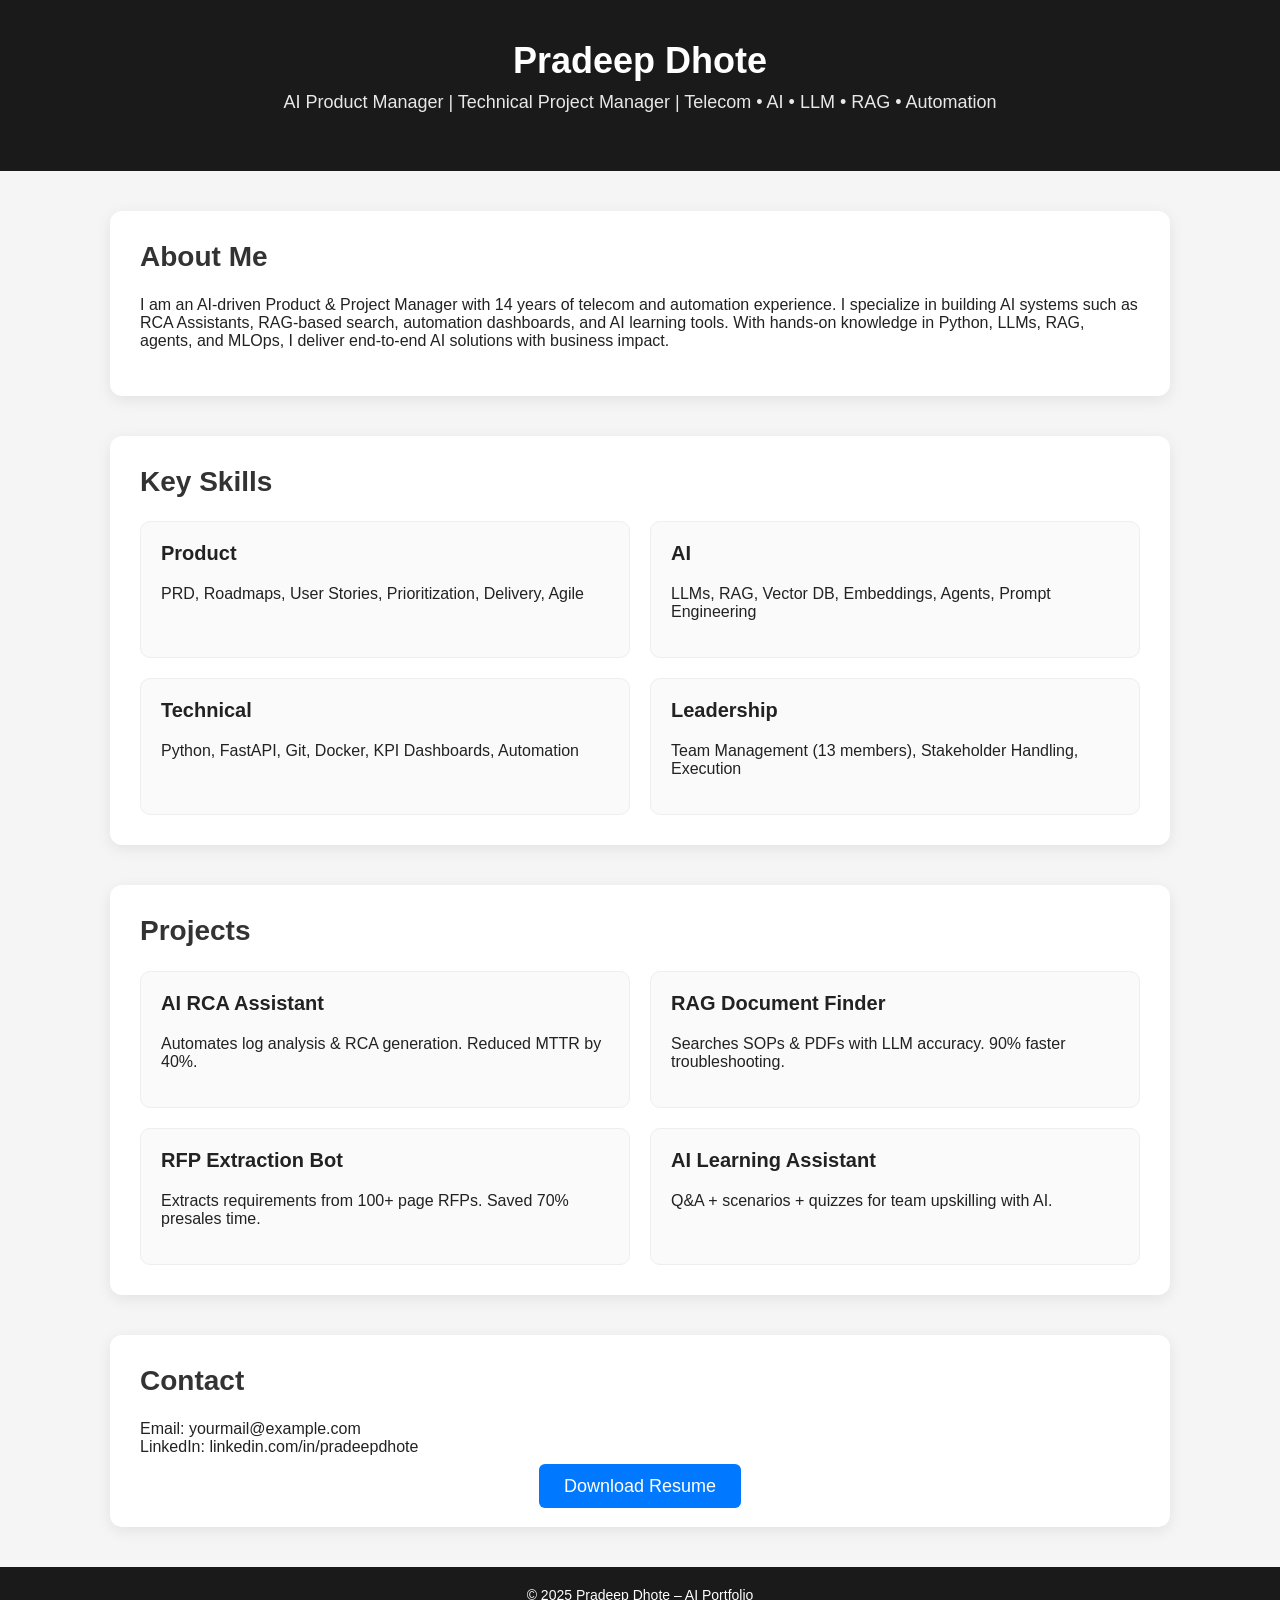
==== index.html @ 265d983c "Rename pradeep_portfolio_site.html to index.html" ====
<!DOCTYPE html>
<html lang="en">
<head>
  <meta charset="UTF-8" />
  <meta name="viewport" content="width=device-width, initial-scale=1.0" />
  <title>Pradeep Dhote – AI Product & Project Manager</title>
  <style>
    body { margin:0; font-family:Arial, sans-serif; background:#f5f5f5; color:#222; }
    header { background:#1a1a1a; color:#fff; padding:40px 20px; text-align:center; }
    header h1 { margin:0; font-size:36px; }
    header p { margin-top:10px; font-size:18px; opacity:0.9; }

    .section { max-width:1000px; margin:40px auto; background:#fff; padding:30px; border-radius:12px; box-shadow:0 4px 15px rgba(0,0,0,0.08); }
    .section h2 { margin-top:0; font-size:28px; color:#333; }

    .skills, .projects { display:grid; grid-template-columns:1fr 1fr; gap:20px; }
    .box { background:#fafafa; padding:20px; border-radius:10px; border:1px solid #eee; }
    .box h3 { margin-top:0; font-size:20px; }

    footer { margin-top:40px; padding:20px; text-align:center; background:#1a1a1a; color:#fff; font-size:14px; }

    .cta { text-align:center; margin-top:20px; }
    .cta a { padding:12px 25px; background:#0078ff; color:#fff; text-decoration:none; border-radius:6px; font-size:18px; }
  </style>
</head>
<body>

<header>
  <h1>Pradeep Dhote</h1>
  <p>AI Product Manager | Technical Project Manager | Telecom • AI • LLM • RAG • Automation</p>
</header>

<section class="section">
  <h2>About Me</h2>
  <p>I am an AI-driven Product & Project Manager with 14 years of telecom and automation experience. I specialize in building AI systems such as RCA Assistants, RAG-based search, automation dashboards, and AI learning tools. With hands-on knowledge in Python, LLMs, RAG, agents, and MLOps, I deliver end-to-end AI solutions with business impact.</p>
</section>

<section class="section">
  <h2>Key Skills</h2>
  <div class="skills">
    <div class="box"><h3>Product</h3><p>PRD, Roadmaps, User Stories, Prioritization, Delivery, Agile</p></div>
    <div class="box"><h3>AI</h3><p>LLMs, RAG, Vector DB, Embeddings, Agents, Prompt Engineering</p></div>
    <div class="box"><h3>Technical</h3><p>Python, FastAPI, Git, Docker, KPI Dashboards, Automation</p></div>
    <div class="box"><h3>Leadership</h3><p>Team Management (13 members), Stakeholder Handling, Execution</p></div>
  </div>
</section>

<section class="section">
  <h2>Projects</h2>
  <div class="projects">
    <div class="box"><h3>AI RCA Assistant</h3><p>Automates log analysis & RCA generation. Reduced MTTR by 40%.</p></div>
    <div class="box"><h3>RAG Document Finder</h3><p>Searches SOPs & PDFs with LLM accuracy. 90% faster troubleshooting.</p></div>
    <div class="box"><h3>RFP Extraction Bot</h3><p>Extracts requirements from 100+ page RFPs. Saved 70% presales time.</p></div>
    <div class="box"><h3>AI Learning Assistant</h3><p>Q&A + scenarios + quizzes for team upskilling with AI.</p></div>
  </div>
</section>

<section class="section">
  <h2>Contact</h2>
  <p>Email: yourmail@example.com<br>LinkedIn: linkedin.com/in/pradeepdhote</p>
  <div class="cta"><a href="#">Download Resume</a></div>
</section>

<footer>
  © 2025 Pradeep Dhote – AI Portfolio
</footer>

</body>
</html>
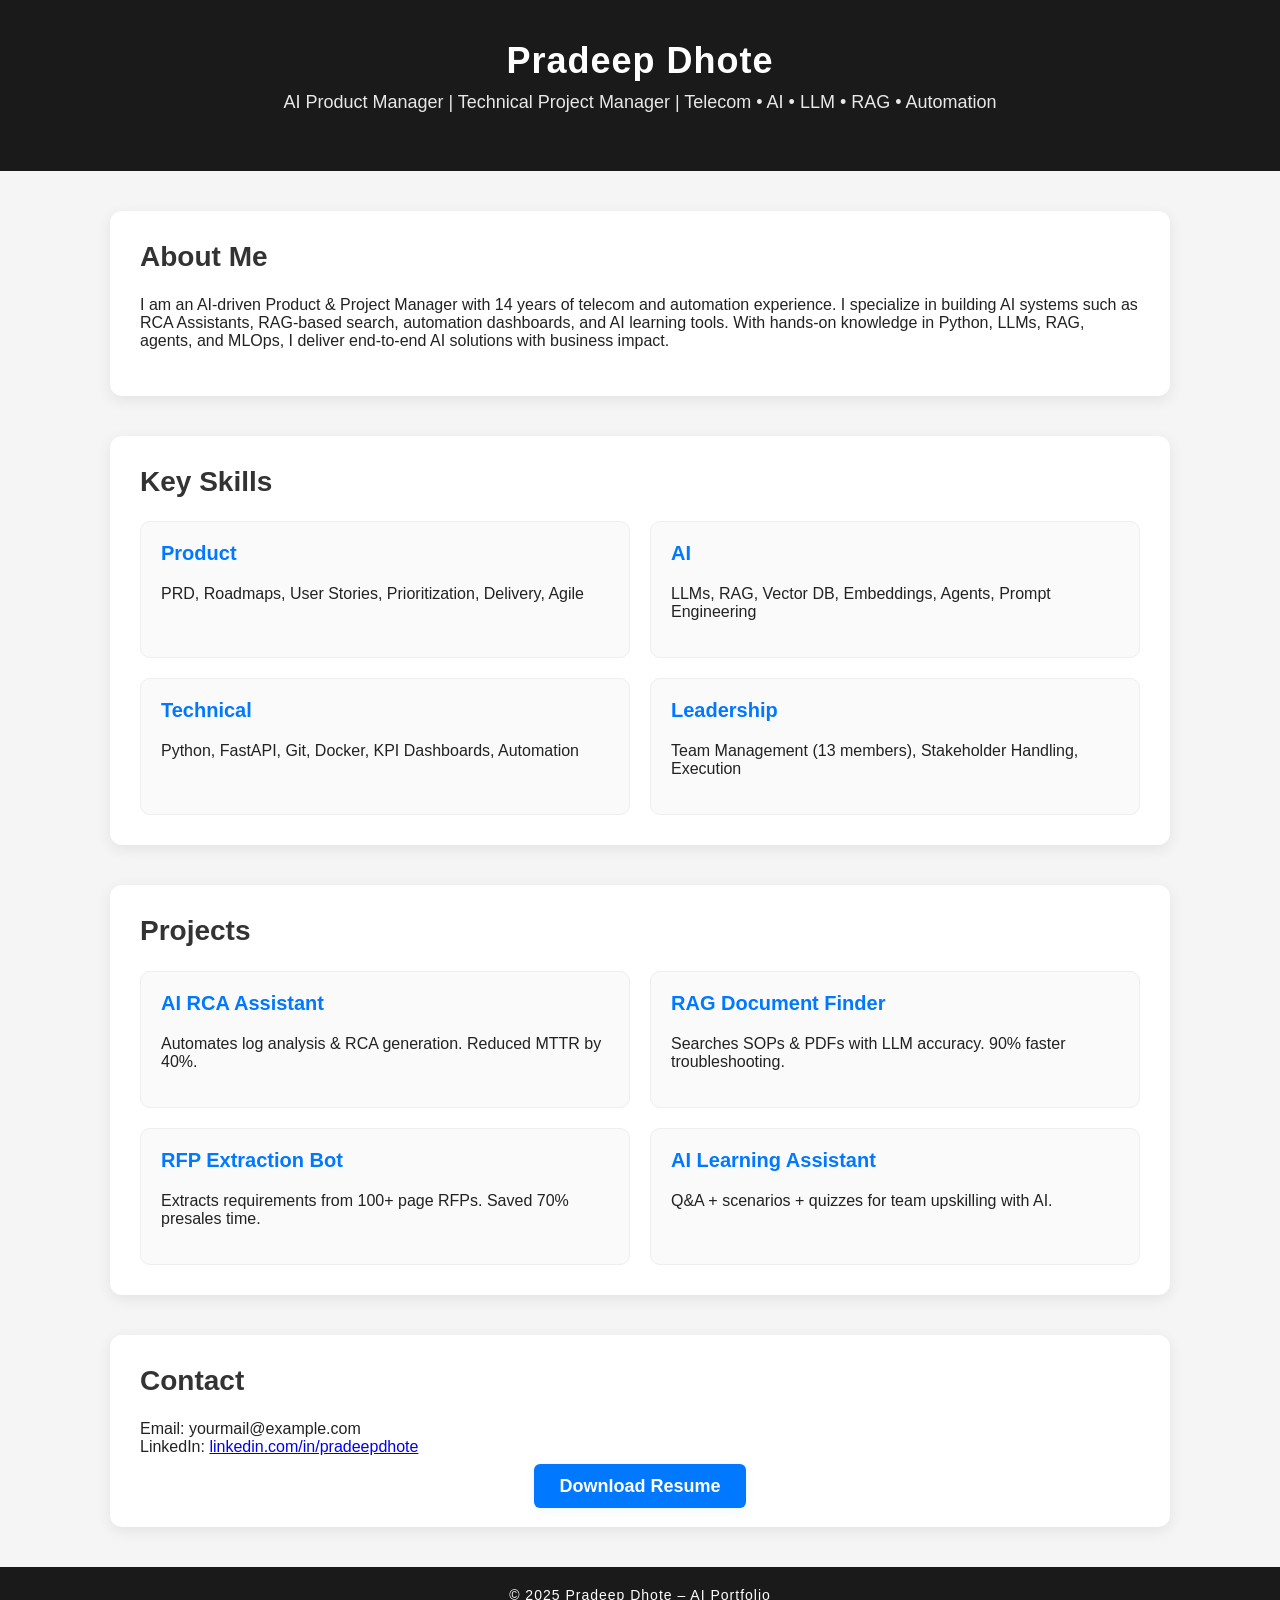
==== commit d796c977: "Add files via upload" ====
--- a/index.html
+++ b/index.html
@@ -4,24 +4,7 @@
   <meta charset="UTF-8" />
   <meta name="viewport" content="width=device-width, initial-scale=1.0" />
   <title>Pradeep Dhote – AI Product & Project Manager</title>
-  <style>
-    body { margin:0; font-family:Arial, sans-serif; background:#f5f5f5; color:#222; }
-    header { background:#1a1a1a; color:#fff; padding:40px 20px; text-align:center; }
-    header h1 { margin:0; font-size:36px; }
-    header p { margin-top:10px; font-size:18px; opacity:0.9; }
-
-    .section { max-width:1000px; margin:40px auto; background:#fff; padding:30px; border-radius:12px; box-shadow:0 4px 15px rgba(0,0,0,0.08); }
-    .section h2 { margin-top:0; font-size:28px; color:#333; }
-
-    .skills, .projects { display:grid; grid-template-columns:1fr 1fr; gap:20px; }
-    .box { background:#fafafa; padding:20px; border-radius:10px; border:1px solid #eee; }
-    .box h3 { margin-top:0; font-size:20px; }
-
-    footer { margin-top:40px; padding:20px; text-align:center; background:#1a1a1a; color:#fff; font-size:14px; }
-
-    .cta { text-align:center; margin-top:20px; }
-    .cta a { padding:12px 25px; background:#0078ff; color:#fff; text-decoration:none; border-radius:6px; font-size:18px; }
-  </style>
+  <link rel="stylesheet" href="style.css">
 </head>
 <body>
 
@@ -57,8 +40,8 @@
 
 <section class="section">
   <h2>Contact</h2>
-  <p>Email: yourmail@example.com<br>LinkedIn: linkedin.com/in/pradeepdhote</p>
-  <div class="cta"><a href="#">Download Resume</a></div>
+  <p>Email: yourmail@example.com<br>LinkedIn: <a href="https://linkedin.com/in/pradeepdhote" target="_blank">linkedin.com/in/pradeepdhote</a></p>
+  <div class="cta"><a href="#" download>Download Resume</a></div>
 </section>
 
 <footer>
@@ -66,4 +49,4 @@
 </footer>
 
 </body>
-</html>
+</html>
--- a/style.css
+++ b/style.css
@@ -0,0 +1,107 @@
+body {
+  margin: 0;
+  font-family: Arial, sans-serif;
+  background: #f5f5f5;
+  color: #222;
+}
+
+header {
+  background: #1a1a1a;
+  color: #fff;
+  padding: 40px 20px;
+  text-align: center;
+}
+
+header h1 {
+  margin: 0;
+  font-size: 36px;
+  letter-spacing: 1px;
+}
+
+header p {
+  margin-top: 10px;
+  font-size: 18px;
+  opacity: 0.9;
+}
+
+.section {
+  max-width: 1000px;
+  margin: 40px auto;
+  background: #fff;
+  padding: 30px;
+  border-radius: 12px;
+  box-shadow: 0 4px 15px rgba(0,0,0,0.08);
+}
+
+.section h2 {
+  margin-top: 0;
+  font-size: 28px;
+  color: #333;
+}
+
+.skills, .projects {
+  display: grid;
+  grid-template-columns: 1fr 1fr;
+  gap: 20px;
+}
+
+.box {
+  background: #fafafa;
+  padding: 20px;
+  border-radius: 10px;
+  border: 1px solid #eee;
+  transition: box-shadow 0.2s;
+}
+
+.box:hover {
+  box-shadow: 0 2px 14px rgba(0,120,255,0.12);
+}
+
+.box h3 {
+  margin-top: 0;
+  font-size: 20px;
+  color: #0078ff;
+}
+
+footer {
+  margin-top: 40px;
+  padding: 20px;
+  text-align: center;
+  background: #1a1a1a;
+  color: #fff;
+  font-size: 14px;
+  letter-spacing: 1px;
+}
+
+.cta {
+  text-align: center;
+  margin-top: 20px;
+}
+
+.cta a {
+  padding: 12px 25px;
+  background: #0078ff;
+  color: #fff;
+  text-decoration: none;
+  border-radius: 6px;
+  font-size: 18px;
+  font-weight: bold;
+  box-shadow: 0 2px 8px rgba(0,120,255,0.08);
+  transition: background 0.2s;
+}
+
+.cta a:hover {
+  background: #005bb5;
+}
+
+@media (max-width: 700px) {
+  .skills, .projects {
+    grid-template-columns: 1fr;
+  }
+  .section {
+    padding: 16px;
+  }
+  header {
+    padding: 24px 10px;
+  }
+}
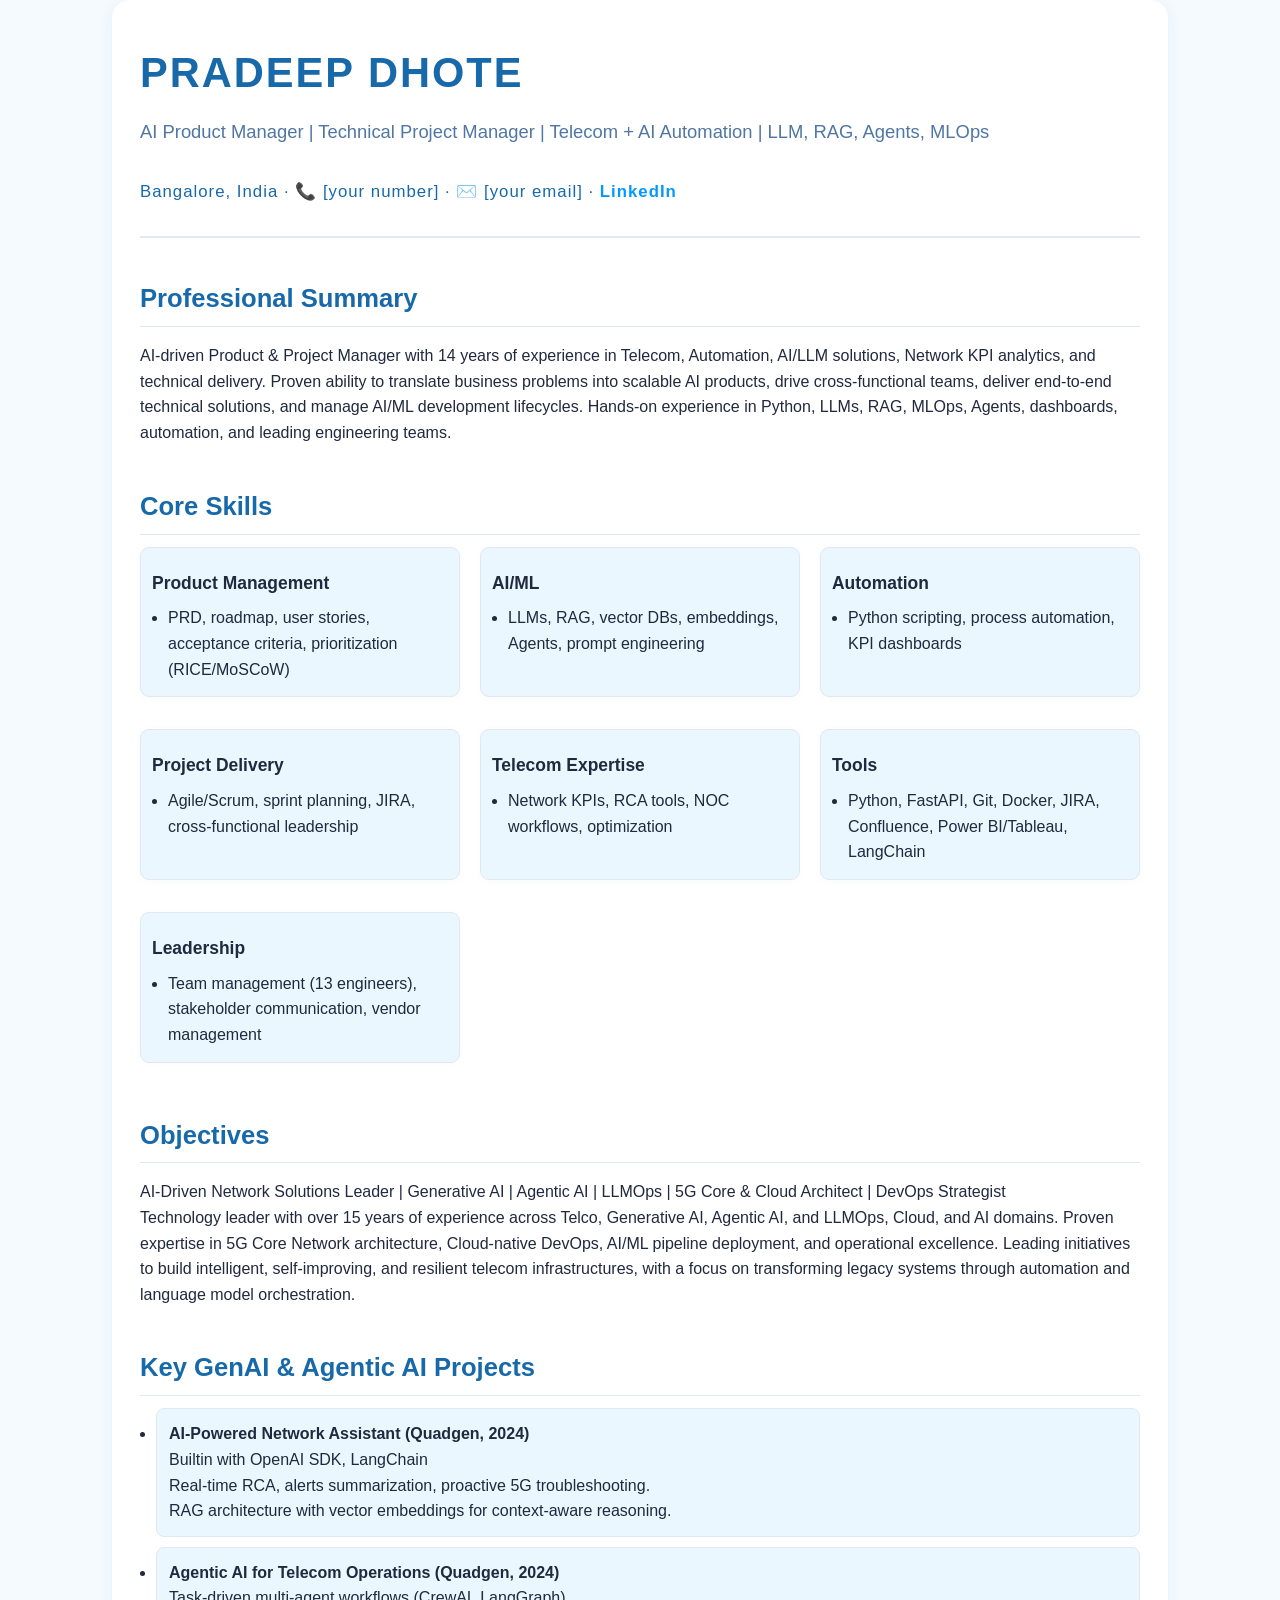
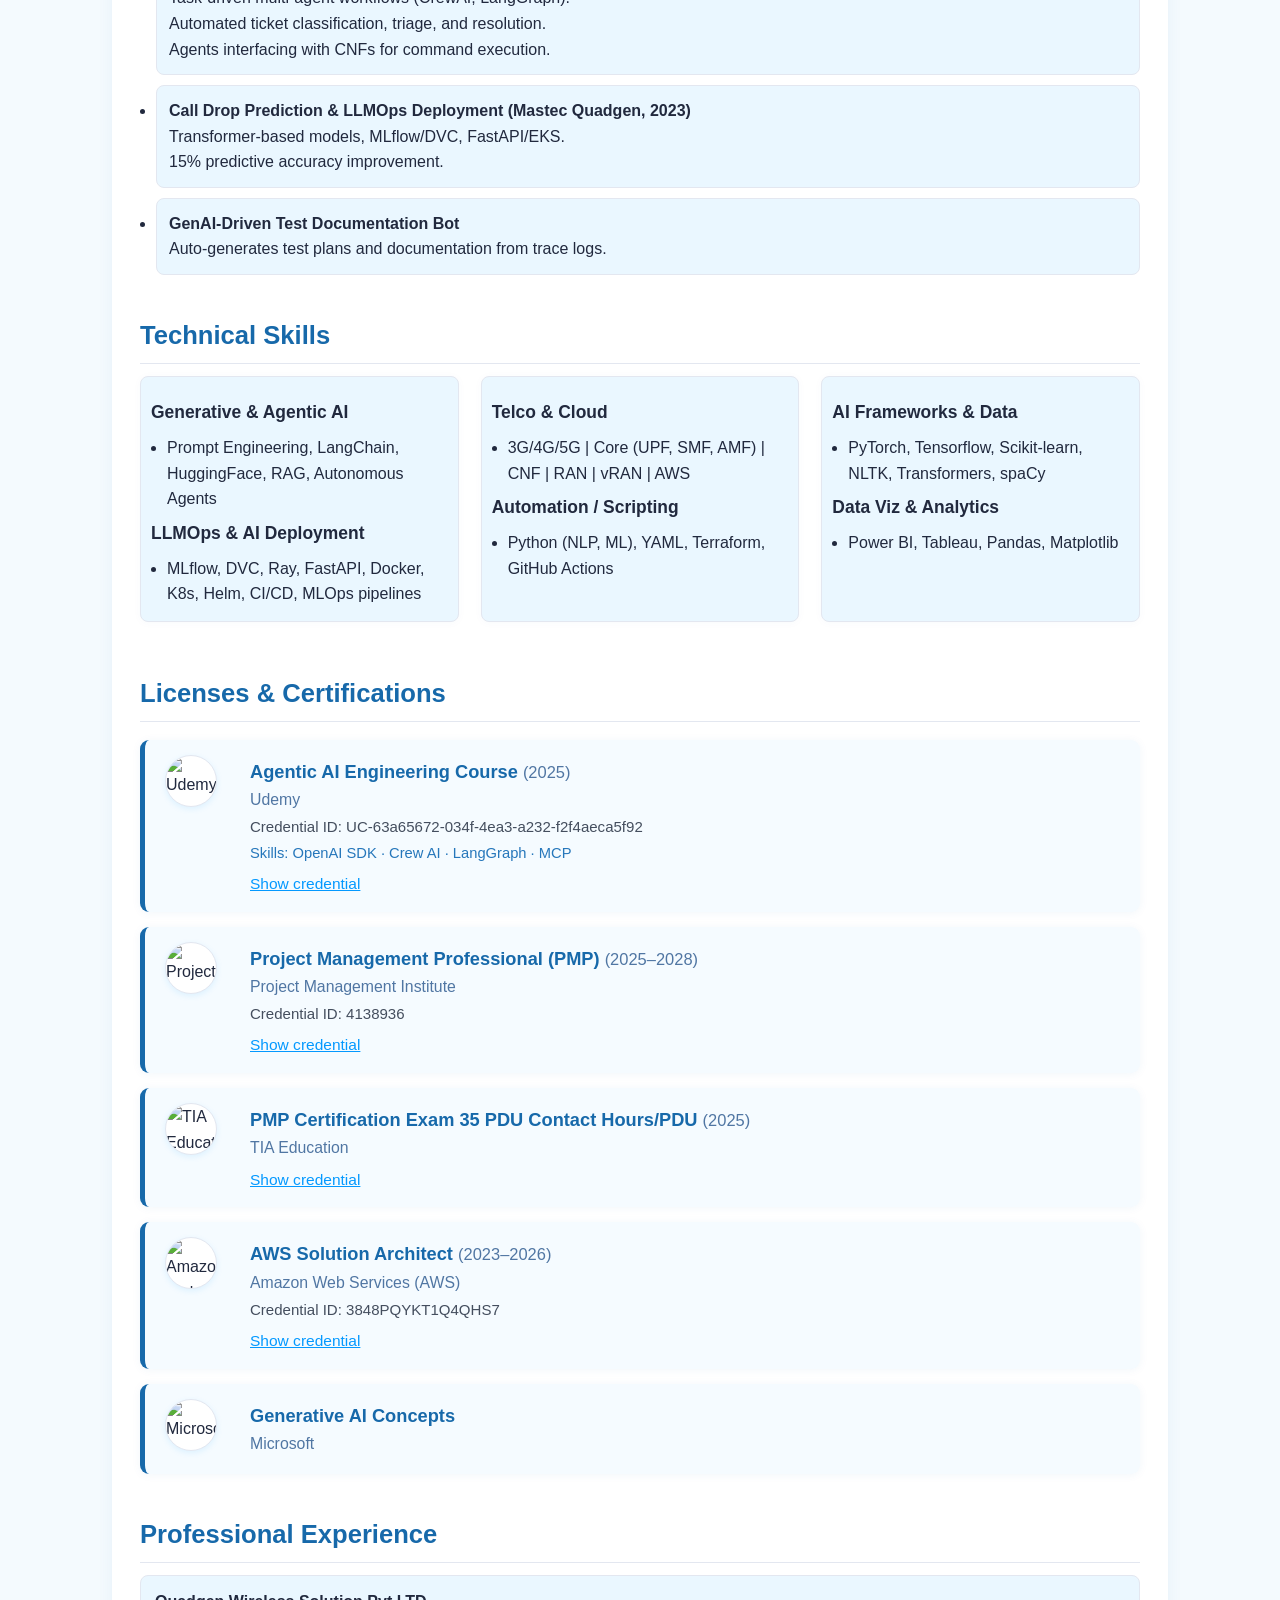
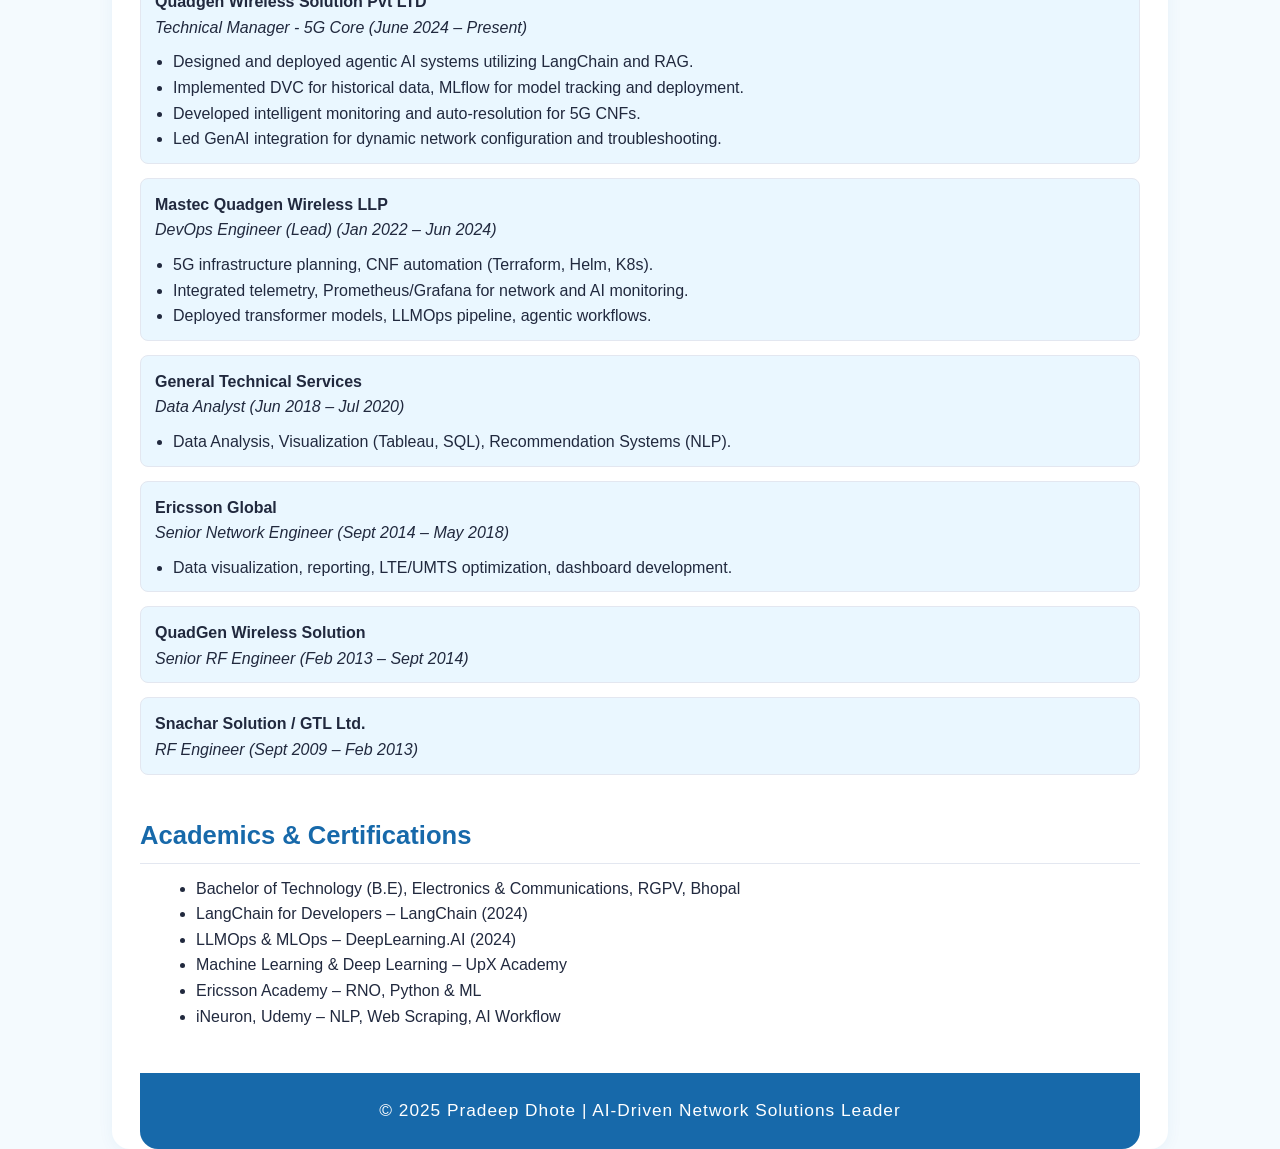
==== commit 7b53c52e: "Add files via upload" ====
--- a/index.html
+++ b/index.html
@@ -7,46 +7,249 @@
   <link rel="stylesheet" href="style.css">
 </head>
 <body>
-
-<header>
-  <h1>Pradeep Dhote</h1>
-  <p>AI Product Manager | Technical Project Manager | Telecom • AI • LLM • RAG • Automation</p>
-</header>
-
-<section class="section">
-  <h2>About Me</h2>
-  <p>I am an AI-driven Product & Project Manager with 14 years of telecom and automation experience. I specialize in building AI systems such as RCA Assistants, RAG-based search, automation dashboards, and AI learning tools. With hands-on knowledge in Python, LLMs, RAG, agents, and MLOps, I deliver end-to-end AI solutions with business impact.</p>
-</section>
-
-<section class="section">
-  <h2>Key Skills</h2>
-  <div class="skills">
-    <div class="box"><h3>Product</h3><p>PRD, Roadmaps, User Stories, Prioritization, Delivery, Agile</p></div>
-    <div class="box"><h3>AI</h3><p>LLMs, RAG, Vector DB, Embeddings, Agents, Prompt Engineering</p></div>
-    <div class="box"><h3>Technical</h3><p>Python, FastAPI, Git, Docker, KPI Dashboards, Automation</p></div>
-    <div class="box"><h3>Leadership</h3><p>Team Management (13 members), Stakeholder Handling, Execution</p></div>
+  <div class="container">
+
+    <header>
+      <div class="profile-row">
+        <div class="profile-info">
+          <h1>PRADEEP DHOTE</h1>
+          <p class="subtitle">AI Product Manager | Technical Project Manager | Telecom + AI Automation | LLM, RAG, Agents, MLOps</p>
+        </div>
+      </div>
+      <div class="contact-bar">
+        Bangalore, India · 📞 <span>[your number]</span> · ✉️ <span>[your email]</span> ·
+        <a href="[your LinkedIn]" target="_blank">LinkedIn</a>
+        <!-- · <a href="[your GitHub]" target="_blank">GitHub</a> -->
+      </div>
+    </header>
+
+    <section>
+      <h2>Professional Summary</h2>
+      <p>
+        AI-driven Product & Project Manager with 14 years of experience in Telecom, Automation, AI/LLM solutions, Network KPI analytics, and technical delivery. Proven ability to translate business problems into scalable AI products, drive cross-functional teams, deliver end-to-end technical solutions, and manage AI/ML development lifecycles. Hands-on experience in Python, LLMs, RAG, MLOps, Agents, dashboards, automation, and leading engineering teams.
+      </p>
+    </section>
+
+    <section>
+      <h2>Core Skills</h2>
+      <div class="skills-grid">
+        <div>
+          <h3>Product Management</h3>
+          <ul><li>PRD, roadmap, user stories, acceptance criteria, prioritization (RICE/MoSCoW)</li></ul>
+        </div>
+        <div>
+          <h3>AI/ML</h3>
+          <ul><li>LLMs, RAG, vector DBs, embeddings, Agents, prompt engineering</li></ul>
+        </div>
+        <div>
+          <h3>Automation</h3>
+          <ul><li>Python scripting, process automation, KPI dashboards</li></ul>
+        </div>
+        <div>
+          <h3>Project Delivery</h3>
+          <ul><li>Agile/Scrum, sprint planning, JIRA, cross-functional leadership</li></ul>
+        </div>
+        <div>
+          <h3>Telecom Expertise</h3>
+          <ul><li>Network KPIs, RCA tools, NOC workflows, optimization</li></ul>
+        </div>
+        <div>
+          <h3>Tools</h3>
+          <ul><li>Python, FastAPI, Git, Docker, JIRA, Confluence, Power BI/Tableau, LangChain</li></ul>
+        </div>
+        <div>
+          <h3>Leadership</h3>
+          <ul><li>Team management (13 engineers), stakeholder communication, vendor management</li></ul>
+        </div>
+      </div>
+    </section>
+
+    <section>
+      <h2>Objectives</h2>
+      <p>
+        AI-Driven Network Solutions Leader | Generative AI | Agentic AI | LLMOps | 5G Core & Cloud Architect | DevOps Strategist<br>
+        Technology leader with over 15 years of experience across Telco, Generative AI, Agentic AI, and LLMOps, Cloud, and AI domains. Proven expertise in 5G Core Network architecture, Cloud-native DevOps, AI/ML pipeline deployment, and operational excellence. Leading initiatives to build intelligent, self-improving, and resilient telecom infrastructures, with a focus on transforming legacy systems through automation and language model orchestration.
+      </p>
+    </section>
+
+    <section>
+      <h2>Key GenAI & Agentic AI Projects</h2>
+      <ul class="projects-list">
+        <li>
+          <strong>AI-Powered Network Assistant (Quadgen, 2024)</strong>
+          <br>Builtin with OpenAI SDK, LangChain
+          <br>Real-time RCA, alerts summarization, proactive 5G troubleshooting.
+          <br>RAG architecture with vector embeddings for context-aware reasoning.
+        </li>
+        <li>
+          <strong>Agentic AI for Telecom Operations (Quadgen, 2024)</strong>
+          <br>Task-driven multi-agent workflows (CrewAI, LangGraph).
+          <br>Automated ticket classification, triage, and resolution.
+          <br>Agents interfacing with CNFs for command execution.
+        </li>
+        <li>
+          <strong>Call Drop Prediction & LLMOps Deployment (Mastec Quadgen, 2023)</strong>
+          <br>Transformer-based models, MLflow/DVC, FastAPI/EKS.
+          <br>15% predictive accuracy improvement.
+        </li>
+        <li>
+          <strong>GenAI-Driven Test Documentation Bot</strong>
+          <br>Auto-generates test plans and documentation from trace logs.
+        </li>
+      </ul>
+    </section>
+    
+    <section>
+      <h2>Technical Skills</h2>
+      <div class="skills-columns">
+        <div>
+          <h3>Generative & Agentic AI</h3>
+          <ul>
+            <li>Prompt Engineering, LangChain, HuggingFace, RAG, Autonomous Agents</li>
+          </ul>
+          <h3>LLMOps & AI Deployment</h3>
+          <ul>
+            <li>MLflow, DVC, Ray, FastAPI, Docker, K8s, Helm, CI/CD, MLOps pipelines</li>
+          </ul>
+        </div>
+        <div>
+          <h3>Telco & Cloud</h3>
+          <ul>
+            <li>3G/4G/5G | Core (UPF, SMF, AMF) | CNF | RAN | vRAN | AWS</li>
+          </ul>
+          <h3>Automation / Scripting</h3>
+          <ul>
+            <li>Python (NLP, ML), YAML, Terraform, GitHub Actions</li>
+          </ul>
+        </div>
+        <div>
+          <h3>AI Frameworks & Data</h3>
+          <ul>
+            <li>PyTorch, Tensorflow, Scikit-learn, NLTK, Transformers, spaCy</li>
+          </ul>
+          <h3>Data Viz & Analytics</h3>
+          <ul>
+            <li>Power BI, Tableau, Pandas, Matplotlib</li>
+          </ul>
+        </div>
+      </div>
+    </section>
+
+    <section>
+      <h2>Licenses & Certifications</h2>
+      <div class="certifications-list">
+        <div class="cert-card">
+          <img src="images/udemy-logo.png" alt="Udemy" class="cert-logo">
+          <div>
+            <div class="cert-title">Agentic AI Engineering Course <span class="cert-year">(2025)</span></div>
+            <div class="cert-org">Udemy</div>
+            <div class="cert-id">Credential ID: UC-63a65672-034f-4ea3-a232-f2f4aeca5f92</div>
+            <div class="cert-skills">Skills: OpenAI SDK · Crew AI · LangGraph · MCP</div>
+            <a href="Agentic%20AI%20Engineering%20Course%20(2025)-certificate.pdf" target="_blank" class="cert-link">Show credential</a>
+          </div>
+        </div>
+        <div class="cert-card">
+          <img src="images/pmi-logo.png" alt="Project Management Institute" class="cert-logo">
+          <div>
+            <div class="cert-title">Project Management Professional (PMP) <span class="cert-year">(2025–2028)</span></div>
+            <div class="cert-org">Project Management Institute</div>
+            <div class="cert-id">Credential ID: 4138936</div>
+            <a href="#" class="cert-link">Show credential</a>
+          </div>
+        </div>
+        <div class="cert-card">
+          <img src="images/tia-logo.png" alt="TIA Education" class="cert-logo">
+          <div>
+            <div class="cert-title">PMP Certification Exam 35 PDU Contact Hours/PDU <span class="cert-year">(2025)</span></div>
+            <div class="cert-org">TIA Education</div>
+            <a href="Pradeep%20Dhote%20PMP%20Certificate.pdf" target="_blank" class="cert-link">Show credential</a>
+          </div>
+        </div>
+        <div class="cert-card">
+          <img src="images/aws-logo.png" alt="Amazon Web Services" class="cert-logo">
+          <div>
+            <div class="cert-title">AWS Solution Architect <span class="cert-year">(2023–2026)</span></div>
+            <div class="cert-org">Amazon Web Services (AWS)</div>
+            <div class="cert-id">Credential ID: 3848PQYKT1Q4QHS7</div>
+            <a href="#" class="cert-link">Show credential</a>
+          </div>
+        </div>
+        <div class="cert-card">
+          <img src="images/microsoft-logo.png" alt="Microsoft" class="cert-logo">
+          <div>
+            <div class="cert-title">Generative AI Concepts</div>
+            <div class="cert-org">Microsoft</div>
+          </div>
+        </div>
+      </div>
+    </section>
+
+    <section>
+      <h2>Professional Experience</h2>
+      <div class="exp-item">
+        <strong>Quadgen Wireless Solution Pvt LTD</strong> <br>
+        <em>Technical Manager - 5G Core (June 2024 – Present)</em>
+        <ul>
+          <li>Designed and deployed agentic AI systems utilizing LangChain and RAG.</li>
+          <li>Implemented DVC for historical data, MLflow for model tracking and deployment.</li>
+          <li>Developed intelligent monitoring and auto-resolution for 5G CNFs.</li>
+          <li>Led GenAI integration for dynamic network configuration and troubleshooting.</li>
+        </ul>
+      </div>
+      <div class="exp-item">
+        <strong>Mastec Quadgen Wireless LLP</strong><br>
+        <em>DevOps Engineer (Lead) (Jan 2022 – Jun 2024)</em>
+        <ul>
+          <li>5G infrastructure planning, CNF automation (Terraform, Helm, K8s).</li>
+          <li>
+            Integrated telemetry, Prometheus/Grafana for network and AI monitoring.
+          </li>
+          <li>
+            Deployed transformer models, LLMOps pipeline, agentic workflows.
+          </li>
+        </ul>
+      </div>
+      <div class="exp-item">
+        <strong>General Technical Services</strong><br>
+        <em>Data Analyst (Jun 2018 – Jul 2020)</em>
+        <ul>
+          <li>Data Analysis, Visualization (Tableau, SQL), Recommendation Systems (NLP).</li>
+        </ul>
+      </div>
+      <div class="exp-item">
+        <strong>Ericsson Global</strong><br>
+        <em>Senior Network Engineer (Sept 2014 – May 2018)</em>
+        <ul>
+          <li>Data visualization, reporting, LTE/UMTS optimization, dashboard development.</li>
+        </ul>
+      </div>
+      <div class="exp-item">
+        <strong>QuadGen Wireless Solution</strong><br>
+        <em>Senior RF Engineer (Feb 2013 – Sept 2014)</em>
+      </div>
+      <div class="exp-item">
+        <strong>Snachar Solution / GTL Ltd.</strong><br>
+        <em>RF Engineer (Sept 2009 – Feb 2013)</em>
+      </div>
+    </section>
+
+    <section>
+      <h2>Academics & Certifications</h2>
+      <ul>
+        <li>Bachelor of Technology (B.E), Electronics & Communications, RGPV, Bhopal</li>
+        <li>LangChain for Developers – LangChain (2024)</li>
+        <li>LLMOps & MLOps – DeepLearning.AI (2024)</li>
+        <li>Machine Learning & Deep Learning – UpX Academy</li>
+        <li>Ericsson Academy – RNO, Python & ML</li>
+        <li>iNeuron, Udemy – NLP, Web Scraping, AI Workflow</li>
+      </ul>
+    </section>
+
+    <footer>
+      <div class="footer-wrap">
+        <span>© 2025 Pradeep Dhote | AI-Driven Network Solutions Leader</span>
+      </div>
+    </footer>
   </div>
-</section>
-
-<section class="section">
-  <h2>Projects</h2>
-  <div class="projects">
-    <div class="box"><h3>AI RCA Assistant</h3><p>Automates log analysis & RCA generation. Reduced MTTR by 40%.</p></div>
-    <div class="box"><h3>RAG Document Finder</h3><p>Searches SOPs & PDFs with LLM accuracy. 90% faster troubleshooting.</p></div>
-    <div class="box"><h3>RFP Extraction Bot</h3><p>Extracts requirements from 100+ page RFPs. Saved 70% presales time.</p></div>
-    <div class="box"><h3>AI Learning Assistant</h3><p>Q&A + scenarios + quizzes for team upskilling with AI.</p></div>
-  </div>
-</section>
-
-<section class="section">
-  <h2>Contact</h2>
-  <p>Email: yourmail@example.com<br>LinkedIn: <a href="https://linkedin.com/in/pradeepdhote" target="_blank">linkedin.com/in/pradeepdhote</a></p>
-  <div class="cta"><a href="#" download>Download Resume</a></div>
-</section>
-
-<footer>
-  © 2025 Pradeep Dhote – AI Portfolio
-</footer>
-
 </body>
 </html>
--- a/style.css
+++ b/style.css
@@ -1,107 +1,272 @@
+:root {
+  --primary: #1769aa;
+  --accent: #0499ff;
+  --background: #f4fafe;
+  --surface: #fff;
+  --text-main: #21293e;
+  --text-light: #5076a3;
+  --chip-bg: #eaf7ff;
+  --border: #e3e7f0;
+}
+
 body {
   margin: 0;
-  font-family: Arial, sans-serif;
-  background: #f5f5f5;
-  color: #222;
+  font-family: 'Segoe UI', 'Arial', sans-serif;
+  background: var(--background);
+  color: var(--text-main);
+  line-height: 1.6;
+}
+
+.container {
+  max-width: 1000px;
+  margin: 0 auto;
+  background: var(--surface);
+  padding: 40px 28px 0 28px;
+  box-shadow: 0 2px 16px rgba(23,105,170,0.06);
+  border-radius: 18px;
 }
 
 header {
-  background: #1a1a1a;
+  border-bottom: 2px solid var(--border);
+  margin-bottom: 32px;
+  padding-bottom: 30px;
+}
+
+.profile-row {
+  display: flex;
+  align-items: center;
+  justify-content: space-between;
+}
+
+.profile-info h1 {
+  font-size: 2.6rem;
+  margin: 0;
+  color: var(--primary);
+  letter-spacing: 2px;
+}
+
+.subtitle {
+  font-size: 1.15rem;
+  color: var(--text-light);
+  font-weight: 500;
+  margin-top: 10px;
+}
+
+.profile-img {
+  border-radius: 50%;
+  width: 110px;
+  height: 110px;
+  border: 4px solid var(--accent);
+  object-fit: cover;
+  margin-left: 22px;
+  box-shadow: 0 2px 8px rgba(4,153,255,0.05);
+}
+
+.contact-bar {
+  font-size: 1.05rem;
+  margin-top: 15px;
+  color: var(--primary);
+  letter-spacing: 1px;
+}
+.contact-bar a {
+  color: var(--accent);
+  text-decoration: none;
+  font-weight: 600;
+}
+.contact-bar a:hover {
+  text-decoration: underline;
+}
+
+h2 {
+  font-size: 1.6rem;
+  color: var(--primary);
+  margin: 40px 0 12px 0;
+  padding-bottom: 7px;
+  border-bottom: 1px solid var(--border);
+  font-weight: 700;
+}
+
+h3 {
+  font-size: 1.09rem;
+  color: var(--text-main);
+  margin: 8px 0;
+  font-weight: 600;
+}
+
+.skills-grid {
+  display: grid;
+  grid-template-columns: 1fr 1fr 1fr;
+  gap: 20px;
+}
+.skills-grid div {
+  background: var(--chip-bg);
+  padding: 14px 11px;
+  border-radius: 9px;
+  margin-bottom: 12px;
+  box-shadow: 0 1px 8px rgba(23,105,170,0.03);
+  border: 1px solid var(--border);
+}
+.skills-grid ul {
+  margin: 7px 0 0 16px;
+  padding: 0;
+}
+
+.skills-columns {
+  display: flex;
+  gap: 22px;
+  flex-wrap: wrap;
+}
+.skills-columns div {
+  flex: 1 1 260px;
+  min-width: 220px;
+  background: var(--chip-bg);
+  border-radius: 8px;
+  padding: 14px 10px;
+  margin-bottom: 11px;
+  box-shadow: 0 1px 8px rgba(23,105,170,0.03);
+  border: 1px solid var(--border);
+}
+.skills-columns ul {
+  margin: 6px 0 0 16px;
+  padding: 0;
+}
+
+.projects-list {
+  margin: 11px 0 0 0;
+  padding-left: 16px;
+}
+.projects-list li {
+  background: var(--chip-bg);
+  border-radius: 8px;
+  padding: 12px;
+  margin-bottom: 10px;
+  border: 1px solid var(--border);
+}
+
+.certifications-list {
+  display: flex;
+  flex-direction: column;
+  gap: 15px;
+  margin: 18px 0 0 0;
+}
+.cert-card {
+  display: flex;
+  align-items: flex-start;
+  background: #f5fbff;
+  border-left: 5px solid var(--primary);
+  border-radius: 9px;
+  padding: 15px 20px;
+  box-shadow: 0 1px 10px rgba(23,105,170,0.06);
+  gap: 18px;
+}
+.cert-logo {
+  width: 50px;
+  height: 50px;
+  object-fit: contain;
+  border-radius: 50%;
+  background: #fff;
+  border: 1px solid #e3e7f0;
+  margin-right: 15px;
+  box-shadow: 0 2px 6px rgba(4,153,255,0.10);
+}
+.cert-title {
+  font-weight: 600;
+  color: #1769aa;
+  font-size: 1.14rem;
+  margin: 2px 0 1px 0;
+}
+.cert-year {
+  font-weight: 400;
+  color: #5076a3;
+  font-size: 1.03rem;
+}
+.cert-org {
+  color: #5076a3;
+  font-size: 0.99rem;
+  margin-bottom: 3px;
+}
+.cert-id {
+  font-size: 0.94rem;
+  color: #444e5e;
+  margin-bottom: 3px;
+}
+.cert-skills {
+  font-size: 0.92rem;
+  color: #2677bb;
+  margin-bottom: 2px;
+}
+.cert-link {
+  font-size: 0.97rem;
+  color: #0499ff;
+  text-decoration: underline;
+  font-weight: 500;
+  margin-top: 4px;
+  display: inline-block;
+}
+.cert-link:hover {
+  color: #1769aa;
+}
+@media (max-width: 900px) {
+  .container {
+    padding: 16px 5px 0 5px;
+  }
+  .skills-grid {
+    grid-template-columns: 1fr 1fr;
+  }
+  .skills-columns {
+    flex-direction: column;
+  }
+}
+@media (max-width: 600px) {
+  .profile-row {
+    flex-direction: column;
+    align-items: flex-start;
+    gap: 18px;
+  }
+  .skills-grid {
+    grid-template-columns: 1fr;
+  }
+  .container {
+    padding: 2px 0 0 0;
+  }
+  .cert-card {
+    flex-direction: column;
+    align-items: start;
+    gap: 8px;
+    padding: 13px 7px;
+  }
+  .cert-logo {
+    margin-bottom: 6px;
+  }
+  footer {
+    font-size: 0.98rem;
+    padding: 17px;
+  }
+}
+
+.exp-item {
+  background: var(--chip-bg);
+  border-radius: 8px;
+  padding: 13px 14px 11px 14px;
+  margin-bottom: 14px;
+  border: 1px solid var(--border);
+}
+.exp-item ul {
+  margin: 9px 0 0 18px;
+  padding: 0;
+}
+
+ul {
+  margin: 8px 0 0 16px;
+}
+
+footer {
+  text-align: center;
+  margin-top: 44px;
+  background: var(--primary);
   color: #fff;
-  padding: 40px 20px;
-  text-align: center;
-}
-
-header h1 {
-  margin: 0;
-  font-size: 36px;
+  padding: 24px;
+  border-radius: 0 0 18px 18px;
+  font-size: 1.08rem;
   letter-spacing: 1px;
-}
-
-header p {
-  margin-top: 10px;
-  font-size: 18px;
-  opacity: 0.9;
-}
-
-.section {
-  max-width: 1000px;
-  margin: 40px auto;
-  background: #fff;
-  padding: 30px;
-  border-radius: 12px;
-  box-shadow: 0 4px 15px rgba(0,0,0,0.08);
-}
-
-.section h2 {
-  margin-top: 0;
-  font-size: 28px;
-  color: #333;
-}
-
-.skills, .projects {
-  display: grid;
-  grid-template-columns: 1fr 1fr;
-  gap: 20px;
-}
-
-.box {
-  background: #fafafa;
-  padding: 20px;
-  border-radius: 10px;
-  border: 1px solid #eee;
-  transition: box-shadow 0.2s;
-}
-
-.box:hover {
-  box-shadow: 0 2px 14px rgba(0,120,255,0.12);
-}
-
-.box h3 {
-  margin-top: 0;
-  font-size: 20px;
-  color: #0078ff;
-}
-
-footer {
-  margin-top: 40px;
-  padding: 20px;
-  text-align: center;
-  background: #1a1a1a;
-  color: #fff;
-  font-size: 14px;
-  letter-spacing: 1px;
-}
-
-.cta {
-  text-align: center;
-  margin-top: 20px;
-}
-
-.cta a {
-  padding: 12px 25px;
-  background: #0078ff;
-  color: #fff;
-  text-decoration: none;
-  border-radius: 6px;
-  font-size: 18px;
-  font-weight: bold;
-  box-shadow: 0 2px 8px rgba(0,120,255,0.08);
-  transition: background 0.2s;
-}
-
-.cta a:hover {
-  background: #005bb5;
-}
-
-@media (max-width: 700px) {
-  .skills, .projects {
-    grid-template-columns: 1fr;
-  }
-  .section {
-    padding: 16px;
-  }
-  header {
-    padding: 24px 10px;
-  }
 }
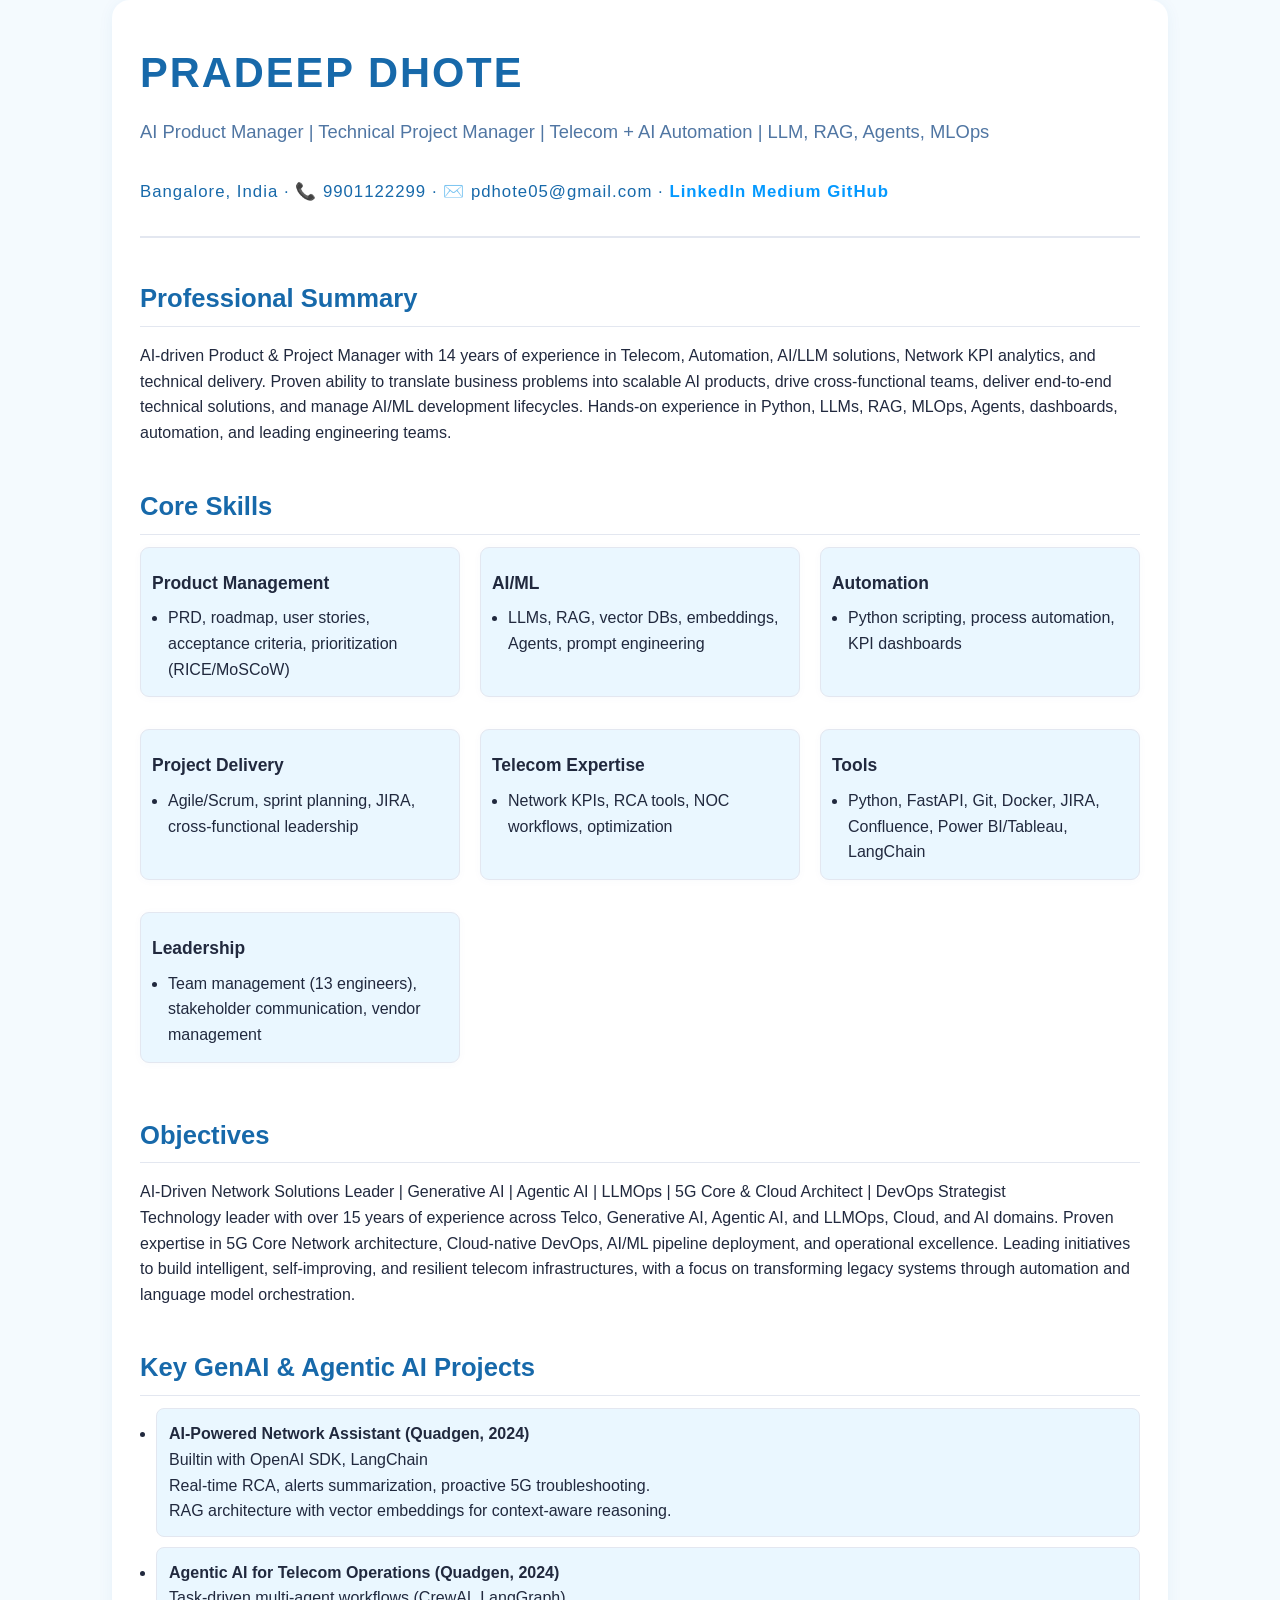
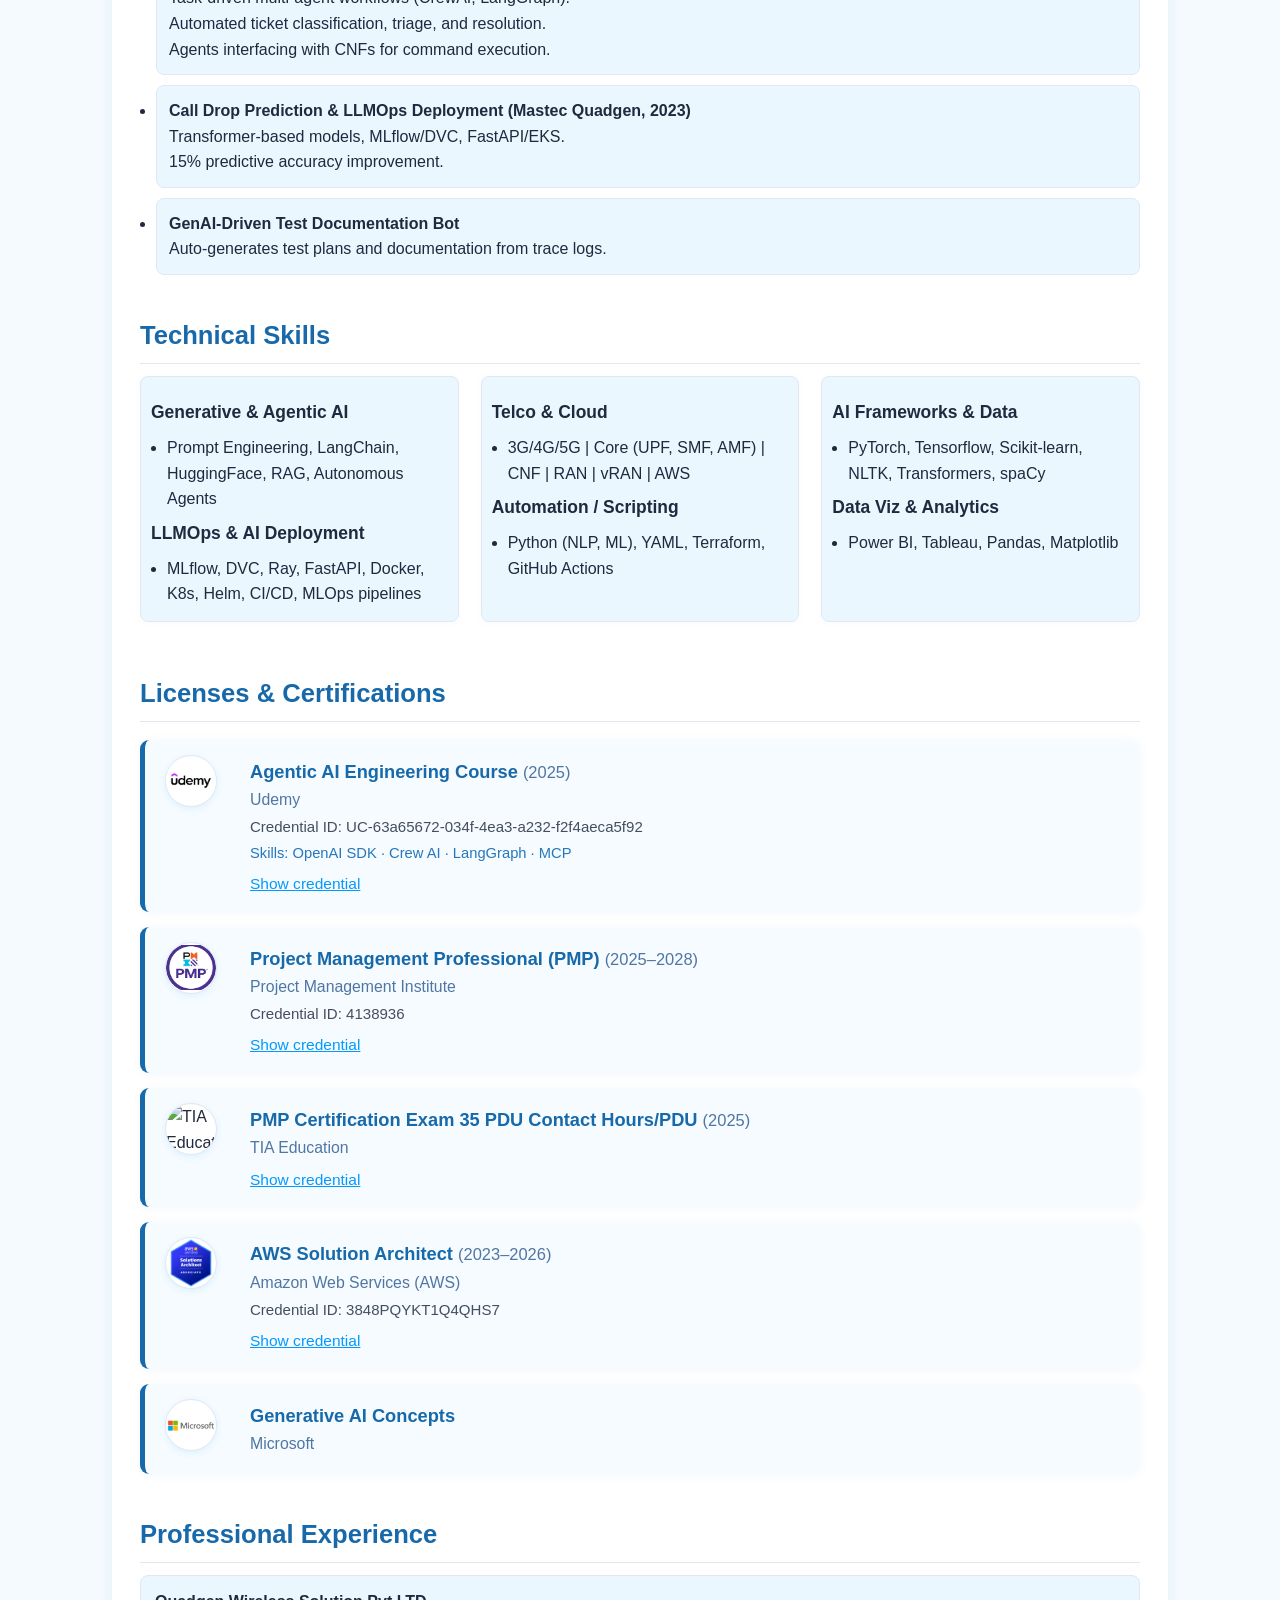
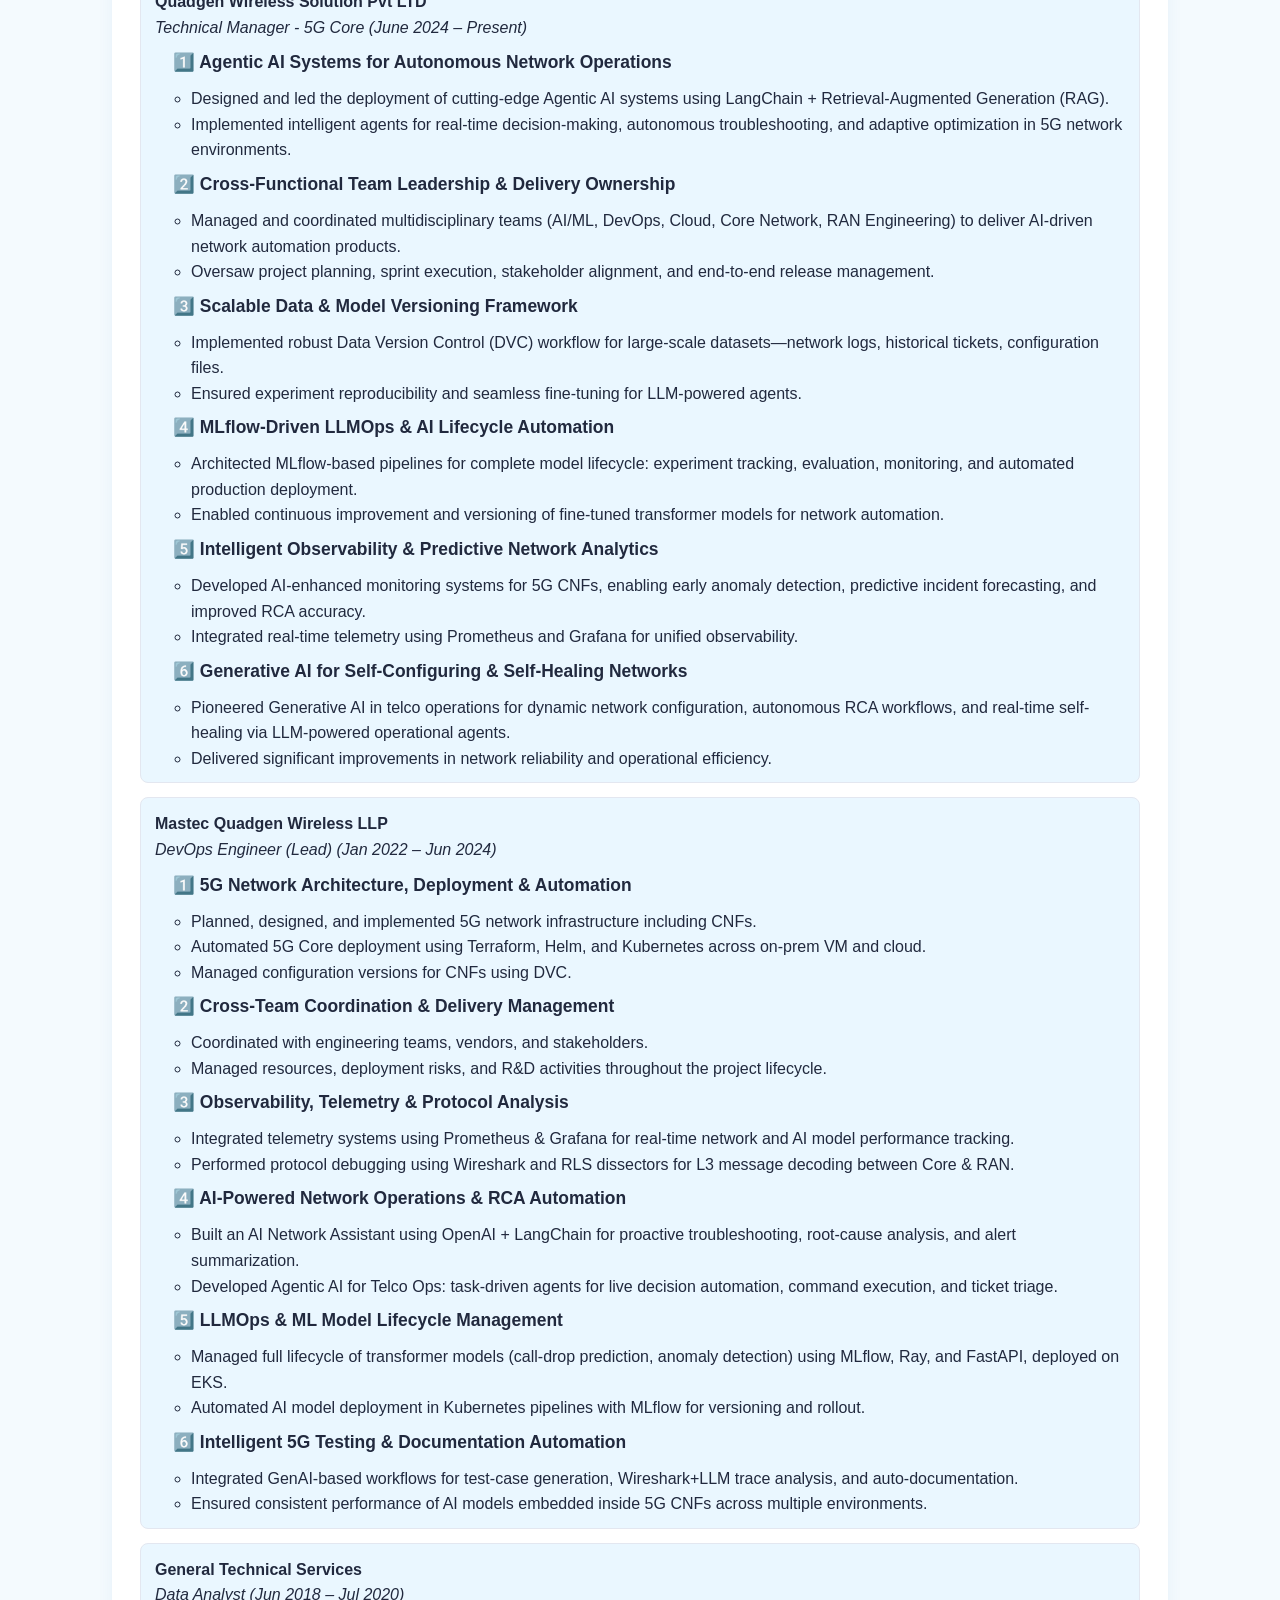
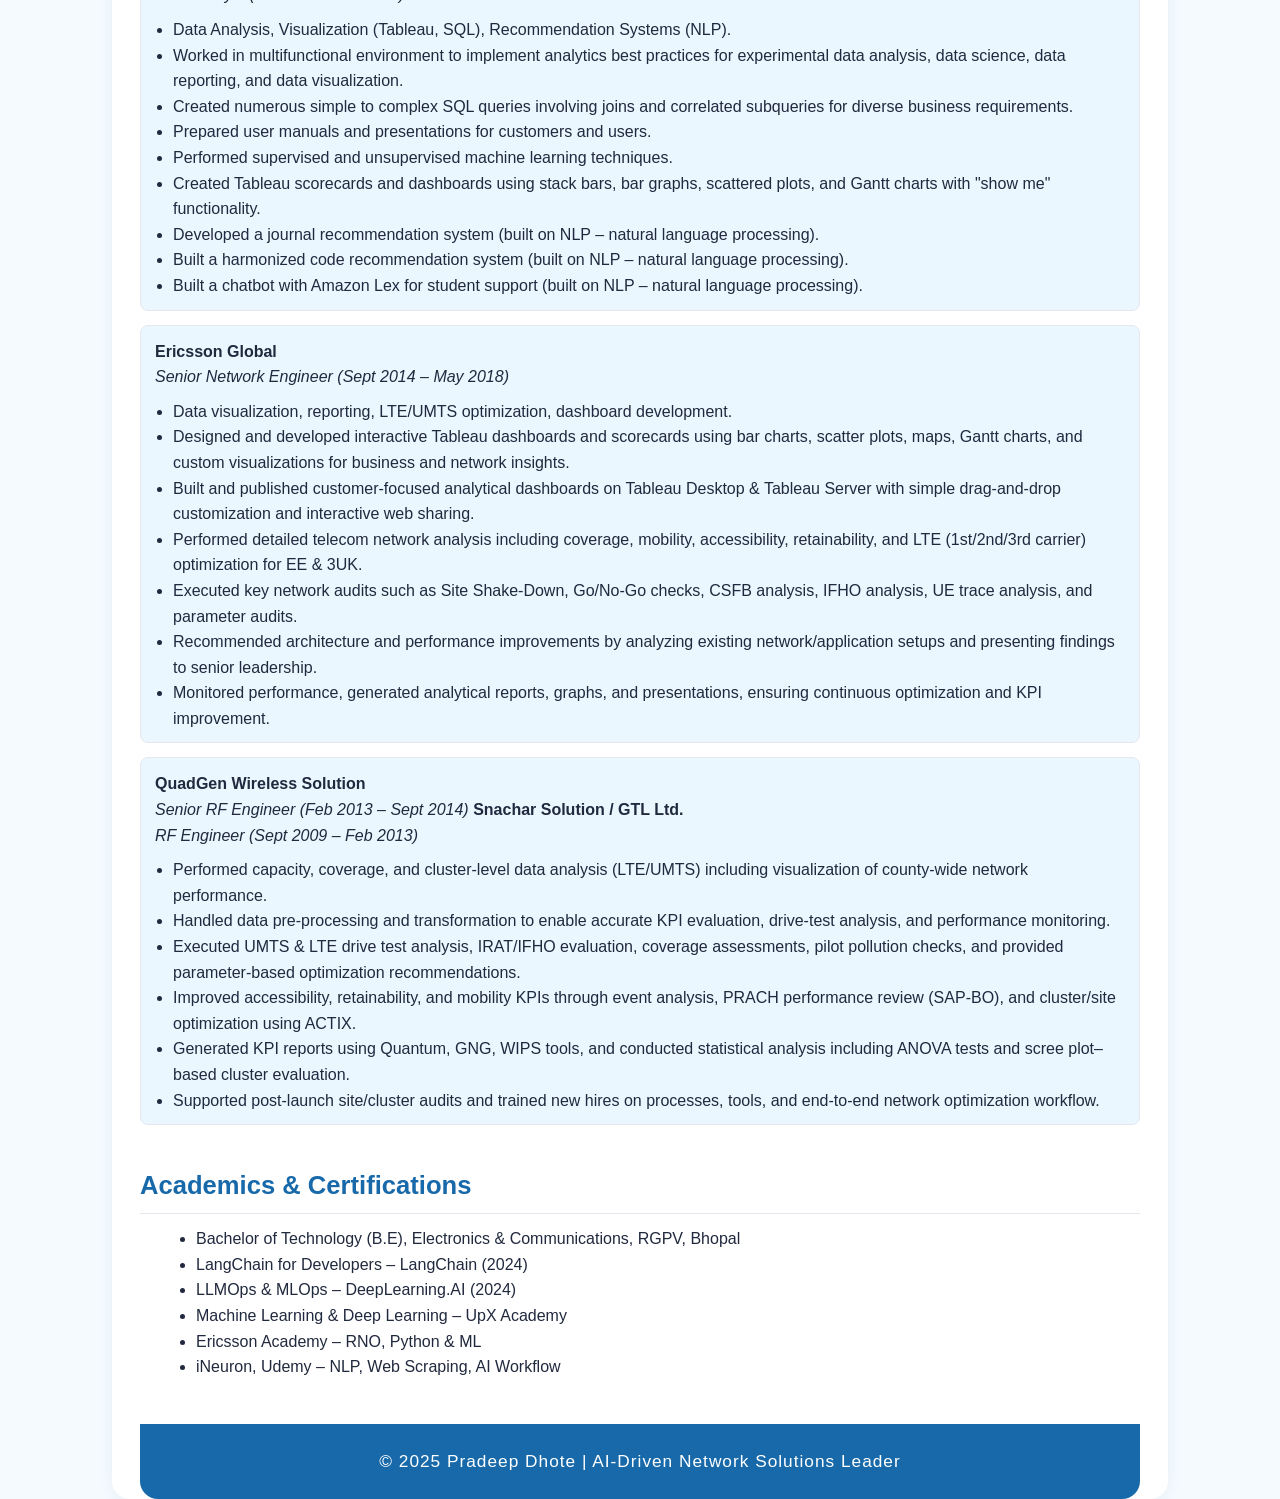
==== commit 30080f02: "Revise contact details and enhance experience sections Updated contact information and added detaile" ====
--- a/index.html
+++ b/index.html
@@ -17,8 +17,10 @@
         </div>
       </div>
       <div class="contact-bar">
-        Bangalore, India · 📞 <span>[your number]</span> · ✉️ <span>[your email]</span> ·
-        <a href="[your LinkedIn]" target="_blank">LinkedIn</a>
+        Bangalore, India · 📞 <span>9901122299</span> · ✉️ <span>pdhote05@gmail.com</span> ·
+        <a href="https://www.linkedin.com/in/pradeep-dhote-pmp%C2%AE-776810196/" target="_blank">LinkedIn</a>
+        <a href="https://medium.com/@pradeep-dhote9" target="_blank">Medium</a>
+        <a href="https://github.com/EPRADDH" target="_blank">GitHub</a>
         <!-- · <a href="[your GitHub]" target="_blank">GitHub</a> -->
       </div>
     </header>
@@ -190,23 +192,83 @@
         <strong>Quadgen Wireless Solution Pvt LTD</strong> <br>
         <em>Technical Manager - 5G Core (June 2024 – Present)</em>
         <ul>
-          <li>Designed and deployed agentic AI systems utilizing LangChain and RAG.</li>
-          <li>Implemented DVC for historical data, MLflow for model tracking and deployment.</li>
-          <li>Developed intelligent monitoring and auto-resolution for 5G CNFs.</li>
-          <li>Led GenAI integration for dynamic network configuration and troubleshooting.</li>
+          <h3>1️⃣ Agentic AI Systems for Autonomous Network Operations</h3>
+          <ul>
+            <li>Designed and led the deployment of cutting-edge Agentic AI systems using LangChain + Retrieval-Augmented Generation (RAG).</li>
+            <li>Implemented intelligent agents for real-time decision-making, autonomous troubleshooting, and adaptive optimization in 5G network environments.</li>
+          </ul>
+        
+          <h3>2️⃣ Cross-Functional Team Leadership & Delivery Ownership</h3>
+          <ul>
+            <li>Managed and coordinated multidisciplinary teams (AI/ML, DevOps, Cloud, Core Network, RAN Engineering) to deliver AI-driven network automation products.</li>
+            <li>Oversaw project planning, sprint execution, stakeholder alignment, and end-to-end release management.</li>
+          </ul>
+        
+          <h3>3️⃣ Scalable Data & Model Versioning Framework</h3>
+          <ul>
+            <li>Implemented robust Data Version Control (DVC) workflow for large-scale datasets—network logs, historical tickets, configuration files.</li>
+            <li>Ensured experiment reproducibility and seamless fine-tuning for LLM-powered agents.</li>
+          </ul>
+        
+          <h3>4️⃣ MLflow-Driven LLMOps & AI Lifecycle Automation</h3>
+          <ul>
+            <li>Architected MLflow-based pipelines for complete model lifecycle: experiment tracking, evaluation, monitoring, and automated production deployment.</li>
+            <li>Enabled continuous improvement and versioning of fine-tuned transformer models for network automation.</li>
+          </ul>
+        
+          <h3>5️⃣ Intelligent Observability & Predictive Network Analytics</h3>
+          <ul>
+            <li>Developed AI-enhanced monitoring systems for 5G CNFs, enabling early anomaly detection, predictive incident forecasting, and improved RCA accuracy.</li>
+            <li>Integrated real-time telemetry using Prometheus and Grafana for unified observability.</li>
+          </ul>
+        
+          <h3>6️⃣ Generative AI for Self-Configuring & Self-Healing Networks</h3>
+          <ul>
+            <li>Pioneered Generative AI in telco operations for dynamic network configuration, autonomous RCA workflows, and real-time self-healing via LLM-powered operational agents.</li>
+            <li>Delivered significant improvements in network reliability and operational efficiency.</li>
+          </ul>
         </ul>
       </div>
       <div class="exp-item">
         <strong>Mastec Quadgen Wireless LLP</strong><br>
         <em>DevOps Engineer (Lead) (Jan 2022 – Jun 2024)</em>
         <ul>
-          <li>5G infrastructure planning, CNF automation (Terraform, Helm, K8s).</li>
-          <li>
-            Integrated telemetry, Prometheus/Grafana for network and AI monitoring.
-          </li>
-          <li>
-            Deployed transformer models, LLMOps pipeline, agentic workflows.
-          </li>
+          <h3>1️⃣ 5G Network Architecture, Deployment & Automation</h3>
+          <ul>
+          <li>Planned, designed, and implemented 5G network infrastructure including CNFs.</li>
+          <li>Automated 5G Core deployment using Terraform, Helm, and Kubernetes across on-prem VM and cloud.</li>
+          <li>Managed configuration versions for CNFs using DVC.</li>
+        </ul>
+      
+          <h3>2️⃣ Cross-Team Coordination & Delivery Management</h3>
+          <ul>
+            <li>Coordinated with engineering teams, vendors, and stakeholders.</li>
+            <li>Managed resources, deployment risks, and R&D activities throughout the project lifecycle.</li>
+          </ul>
+        
+          <h3>3️⃣ Observability, Telemetry & Protocol Analysis</h3>
+          <ul>
+            <li>Integrated telemetry systems using Prometheus & Grafana for real-time network and AI model performance tracking.</li>
+            <li>Performed protocol debugging using Wireshark and RLS dissectors for L3 message decoding between Core & RAN.</li>
+          </ul>
+        
+          <h3>4️⃣ AI-Powered Network Operations & RCA Automation</h3>
+          <ul>
+            <li>Built an AI Network Assistant using OpenAI + LangChain for proactive troubleshooting, root-cause analysis, and alert summarization.</li>
+            <li>Developed Agentic AI for Telco Ops: task-driven agents for live decision automation, command execution, and ticket triage.</li>
+          </ul>
+        
+          <h3>5️⃣ LLMOps & ML Model Lifecycle Management</h3>
+          <ul>
+            <li>Managed full lifecycle of transformer models (call-drop prediction, anomaly detection) using MLflow, Ray, and FastAPI, deployed on EKS.</li>
+            <li>Automated AI model deployment in Kubernetes pipelines with MLflow for versioning and rollout.</li>
+          </ul>
+         
+          <h3>6️⃣ Intelligent 5G Testing & Documentation Automation</h3>
+          <ul>
+            <li>Integrated GenAI-based workflows for test-case generation, Wireshark+LLM trace analysis, and auto-documentation.</li>
+            <li>Ensured consistent performance of AI models embedded inside 5G CNFs across multiple environments.</li>
+          </ul>
         </ul>
       </div>
       <div class="exp-item">
@@ -214,6 +276,14 @@
         <em>Data Analyst (Jun 2018 – Jul 2020)</em>
         <ul>
           <li>Data Analysis, Visualization (Tableau, SQL), Recommendation Systems (NLP).</li>
+          <li>Worked in multifunctional environment to implement analytics best practices for experimental data analysis, data science, data reporting, and data visualization.</li>
+          <li>Created numerous simple to complex SQL queries involving joins and correlated subqueries for diverse business requirements.</li>
+          <li>Prepared user manuals and presentations for customers and users.</li>
+          <li>Performed supervised and unsupervised machine learning techniques.</li>
+          <li>Created Tableau scorecards and dashboards using stack bars, bar graphs, scattered plots, and Gantt charts with "show me" functionality.</li>
+          <li>Developed a journal recommendation system (built on NLP – natural language processing).</li>
+          <li>Built a harmonized code recommendation system (built on NLP – natural language processing).</li>
+          <li>Built a chatbot with Amazon Lex for student support (built on NLP – natural language processing).</li>
         </ul>
       </div>
       <div class="exp-item">
@@ -221,15 +291,27 @@
         <em>Senior Network Engineer (Sept 2014 – May 2018)</em>
         <ul>
           <li>Data visualization, reporting, LTE/UMTS optimization, dashboard development.</li>
+          <li>Designed and developed interactive Tableau dashboards and scorecards using bar charts, scatter plots, maps, Gantt charts, and custom visualizations for business and network insights.</li>
+          <li>Built and published customer-focused analytical dashboards on Tableau Desktop & Tableau Server with simple drag-and-drop customization and interactive web sharing.</li>
+          <li>Performed detailed telecom network analysis including coverage, mobility, accessibility, retainability, and LTE (1st/2nd/3rd carrier) optimization for EE & 3UK.</li>
+          <li>Executed key network audits such as Site Shake-Down, Go/No-Go checks, CSFB analysis, IFHO analysis, UE trace analysis, and parameter audits.</li>
+          <li>Recommended architecture and performance improvements by analyzing existing network/application setups and presenting findings to senior leadership.</li>
+          <li>Monitored performance, generated analytical reports, graphs, and presentations, ensuring continuous optimization and KPI improvement.</li>
         </ul>
       </div>
       <div class="exp-item">
         <strong>QuadGen Wireless Solution</strong><br>
         <em>Senior RF Engineer (Feb 2013 – Sept 2014)</em>
-      </div>
-      <div class="exp-item">
         <strong>Snachar Solution / GTL Ltd.</strong><br>
         <em>RF Engineer (Sept 2009 – Feb 2013)</em>
+        <ul>
+          <li>Performed capacity, coverage, and cluster-level data analysis (LTE/UMTS) including visualization of county-wide network performance.</li>
+          <li>Handled data pre-processing and transformation to enable accurate KPI evaluation, drive-test analysis, and performance monitoring.</li>
+          <li>Executed UMTS & LTE drive test analysis, IRAT/IFHO evaluation, coverage assessments, pilot pollution checks, and provided parameter-based optimization recommendations.</li>
+          <li>Improved accessibility, retainability, and mobility KPIs through event analysis, PRACH performance review (SAP-BO), and cluster/site optimization using ACTIX.</li>
+          <li>Generated KPI reports using Quantum, GNG, WIPS tools, and conducted statistical analysis including ANOVA tests and scree plot–based cluster evaluation.</li>
+          <li>Supported post-launch site/cluster audits and trained new hires on processes, tools, and end-to-end network optimization workflow.</li>
+        </ul>
       </div>
     </section>
 
@@ -252,4 +334,4 @@
     </footer>
   </div>
 </body>
-</html>+</html>
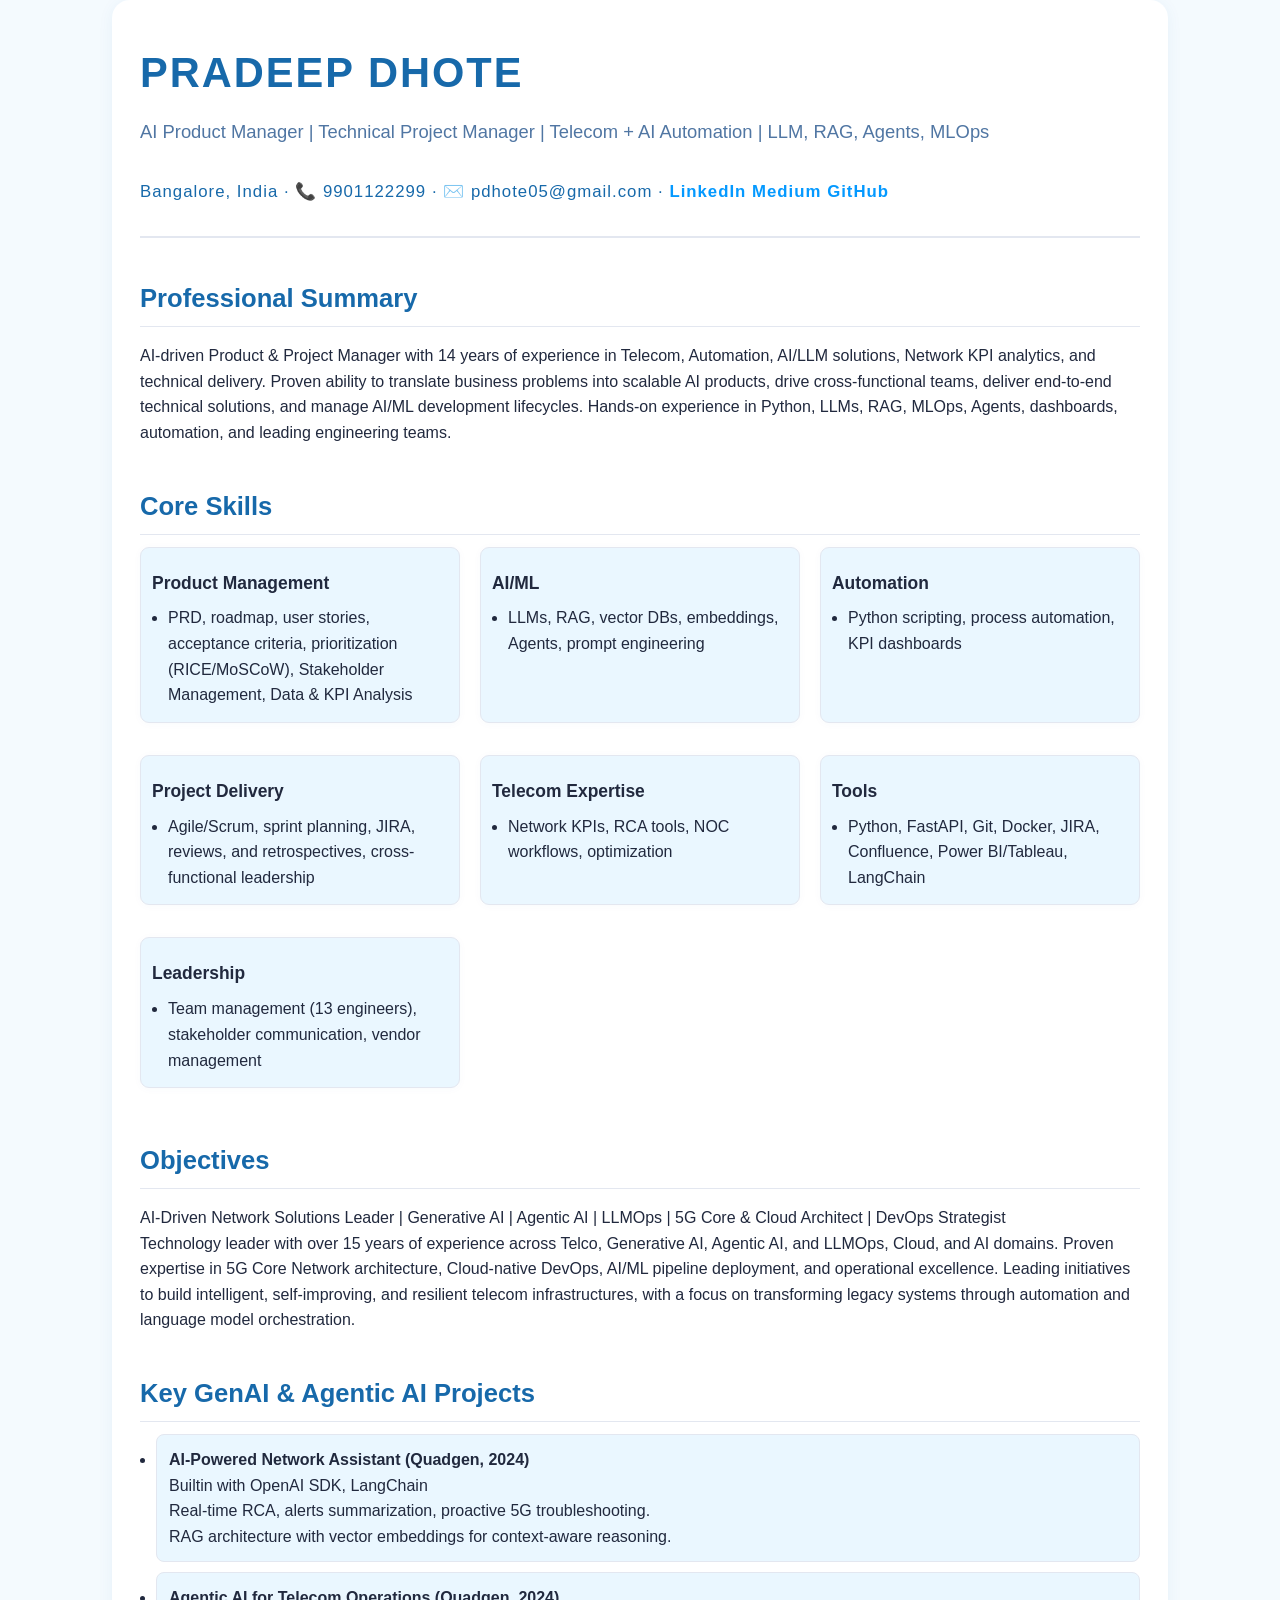
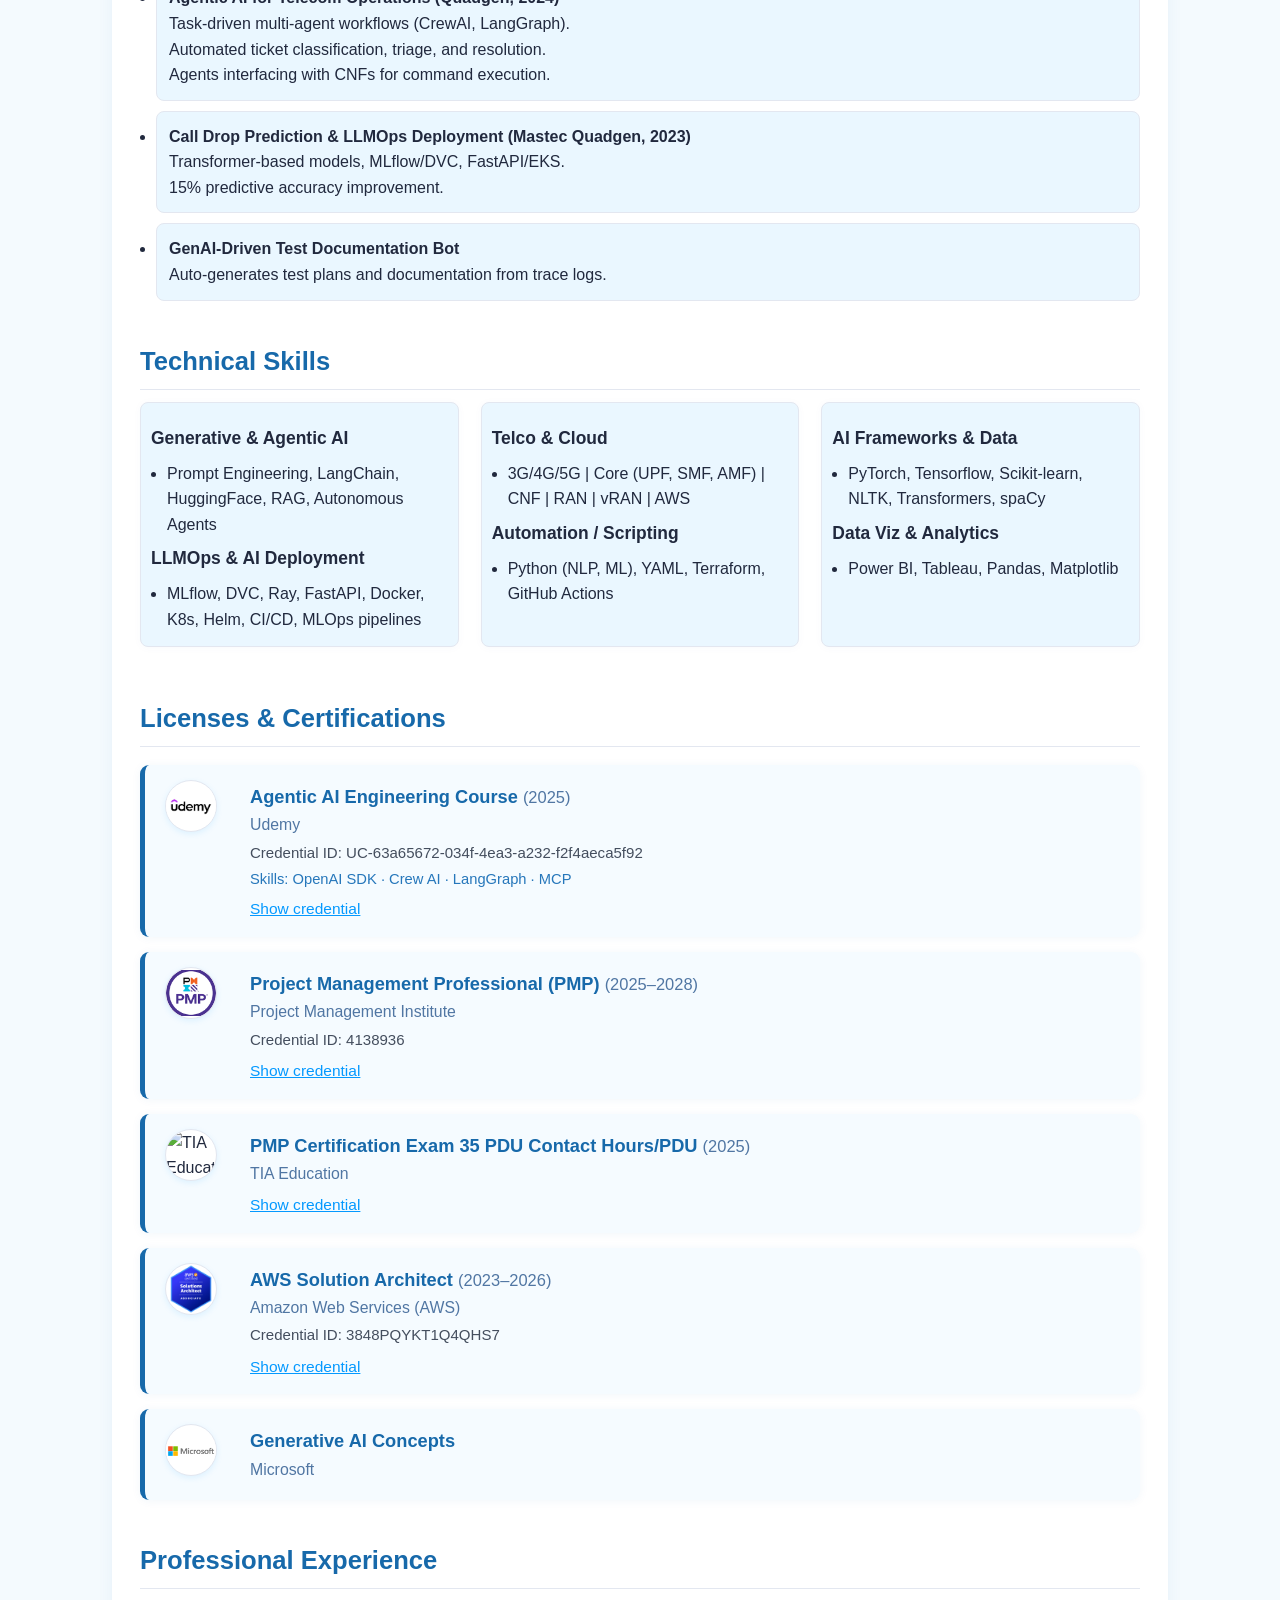
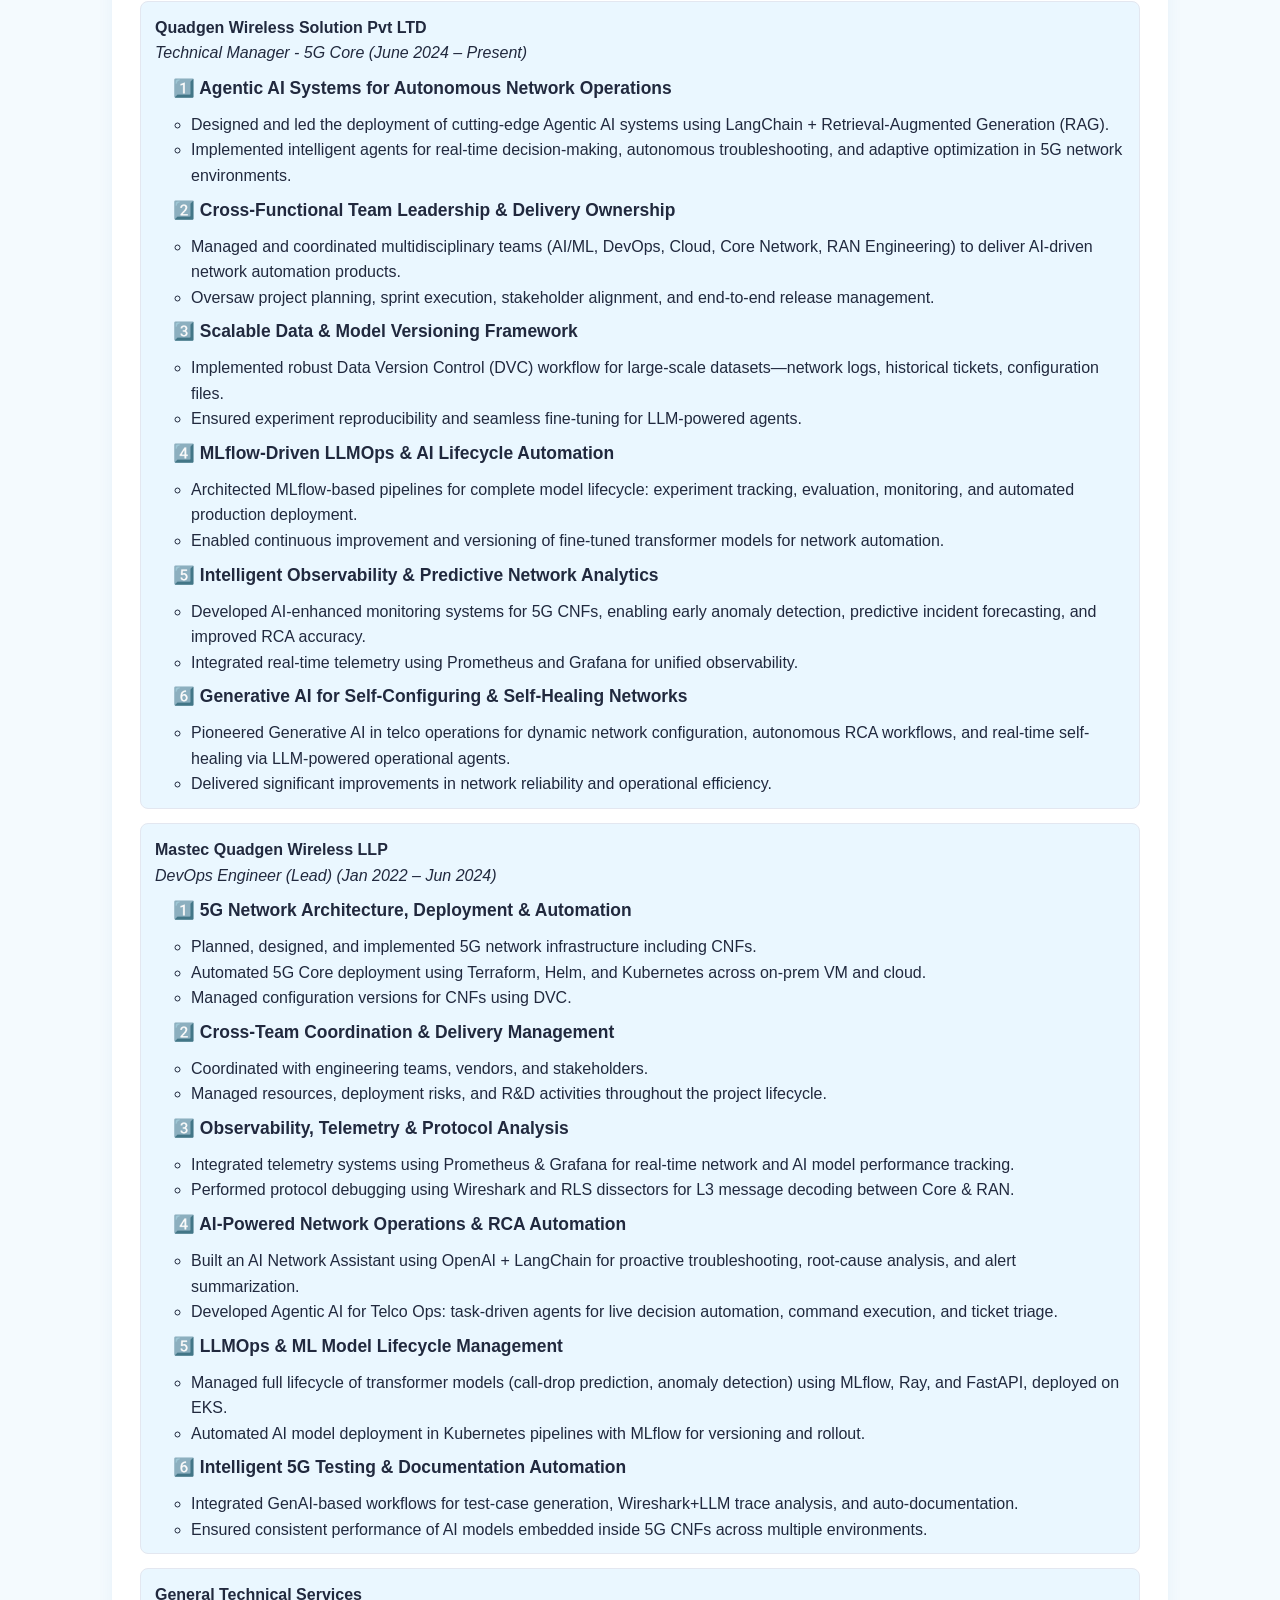
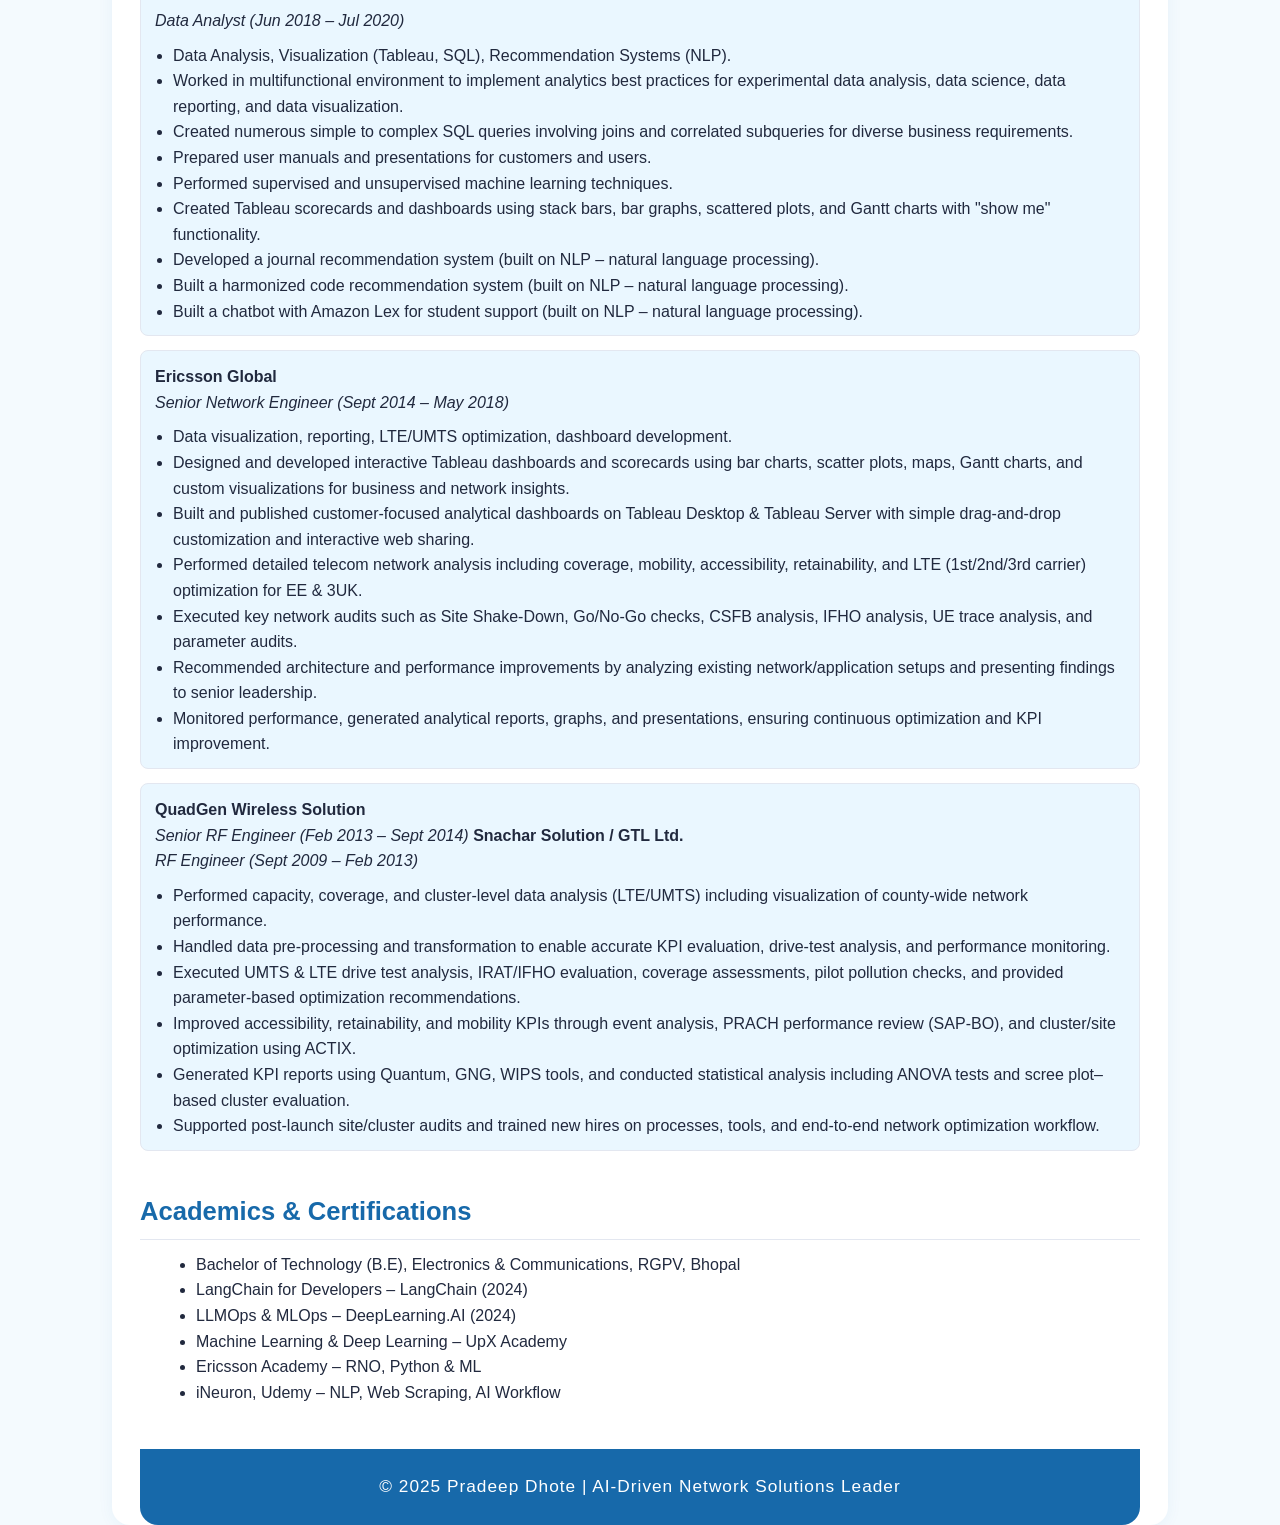
==== commit 8f0d7216: "Enhance skills section with additional details" ====
--- a/index.html
+++ b/index.html
@@ -37,7 +37,7 @@
       <div class="skills-grid">
         <div>
           <h3>Product Management</h3>
-          <ul><li>PRD, roadmap, user stories, acceptance criteria, prioritization (RICE/MoSCoW)</li></ul>
+          <ul><li>PRD, roadmap, user stories, acceptance criteria, prioritization (RICE/MoSCoW), Stakeholder Management, Data & KPI Analysis </li></ul>
         </div>
         <div>
           <h3>AI/ML</h3>
@@ -49,7 +49,7 @@
         </div>
         <div>
           <h3>Project Delivery</h3>
-          <ul><li>Agile/Scrum, sprint planning, JIRA, cross-functional leadership</li></ul>
+          <ul><li>Agile/Scrum, sprint planning, JIRA, reviews, and retrospectives, cross-functional leadership</li></ul>
         </div>
         <div>
           <h3>Telecom Expertise</h3>
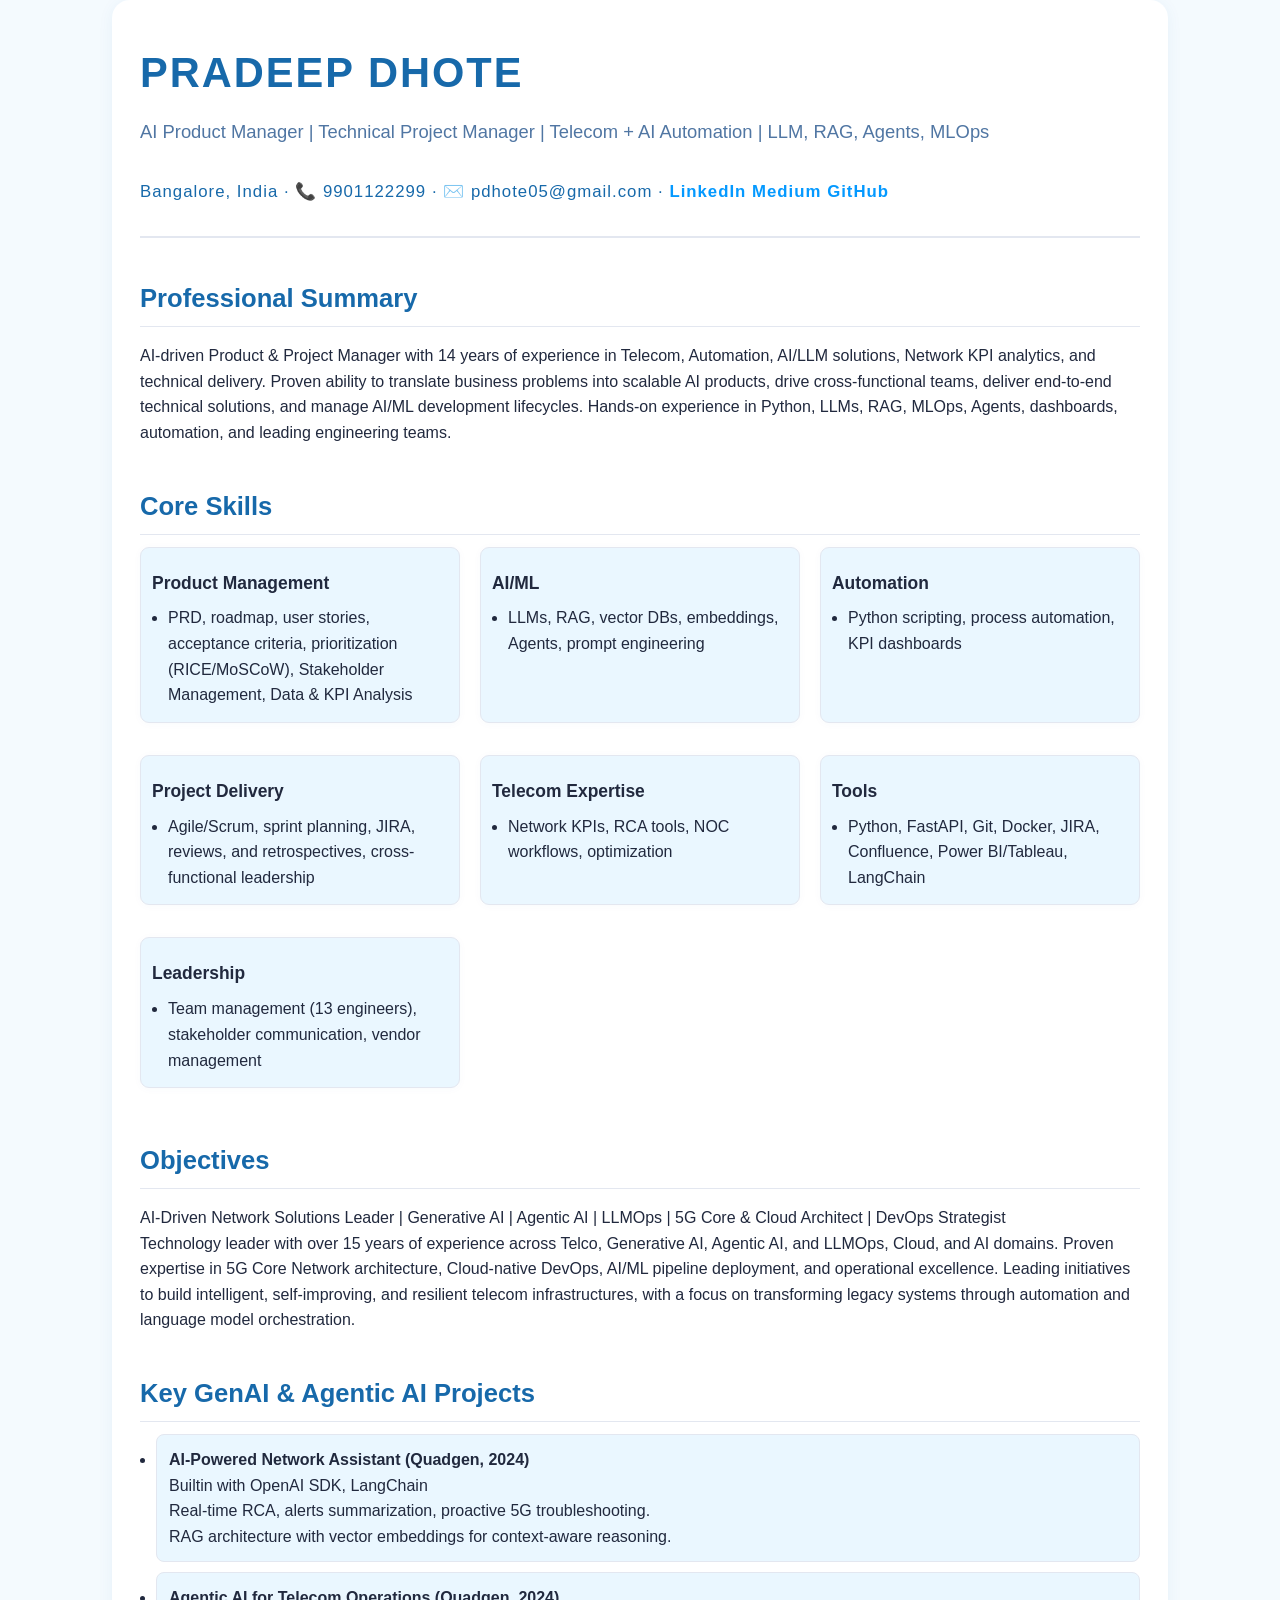
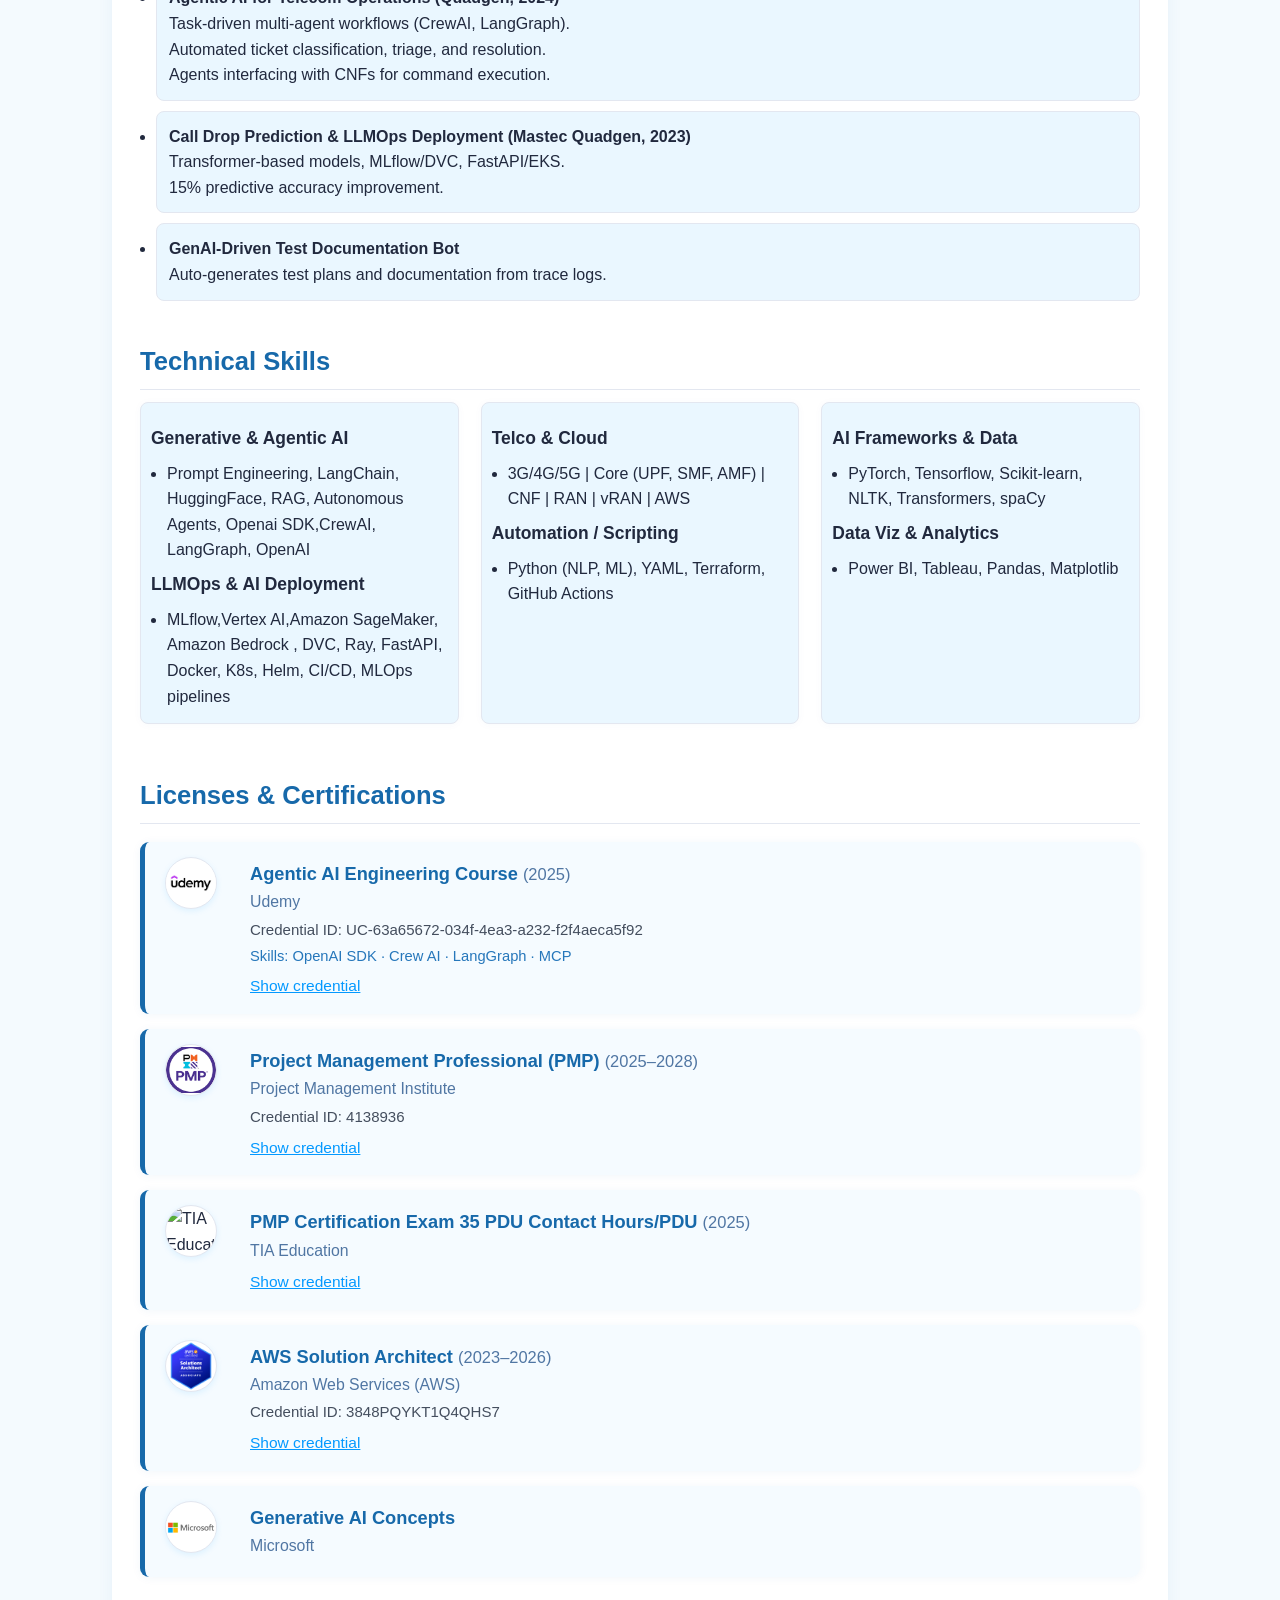
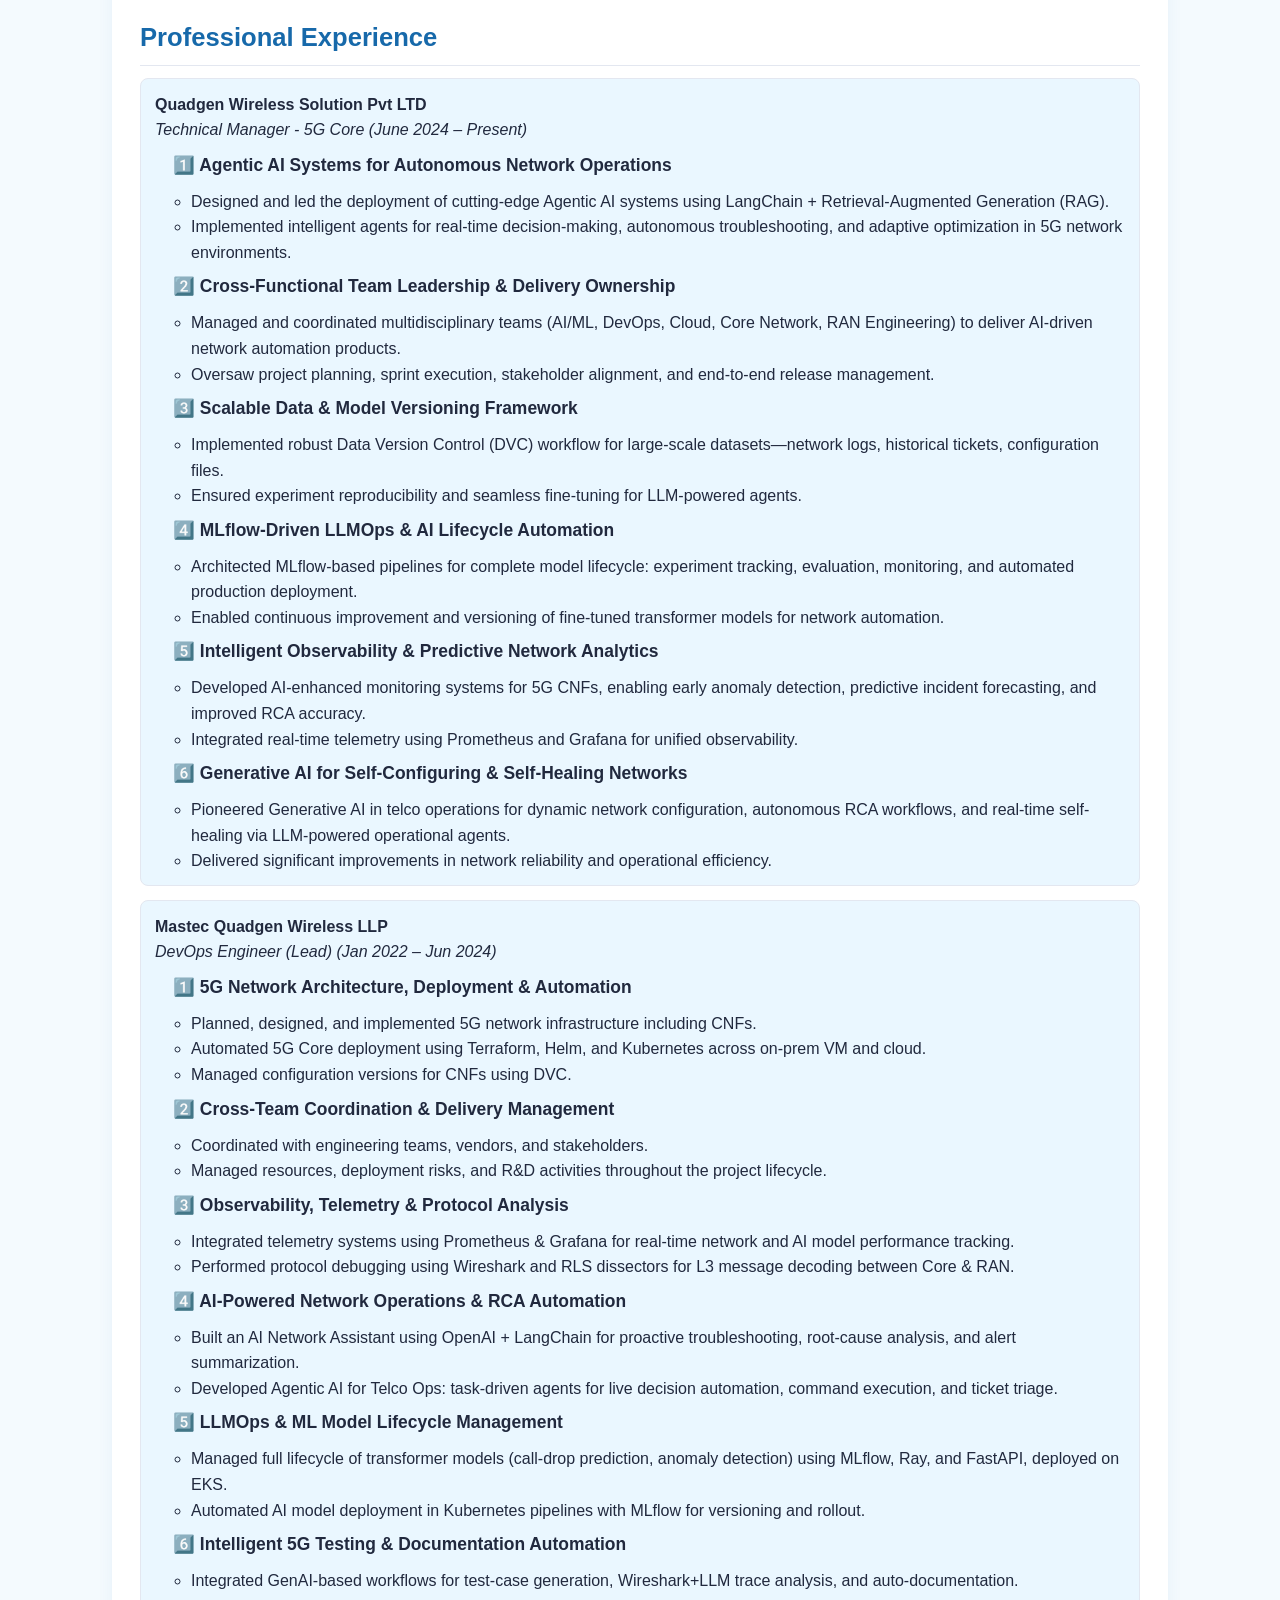
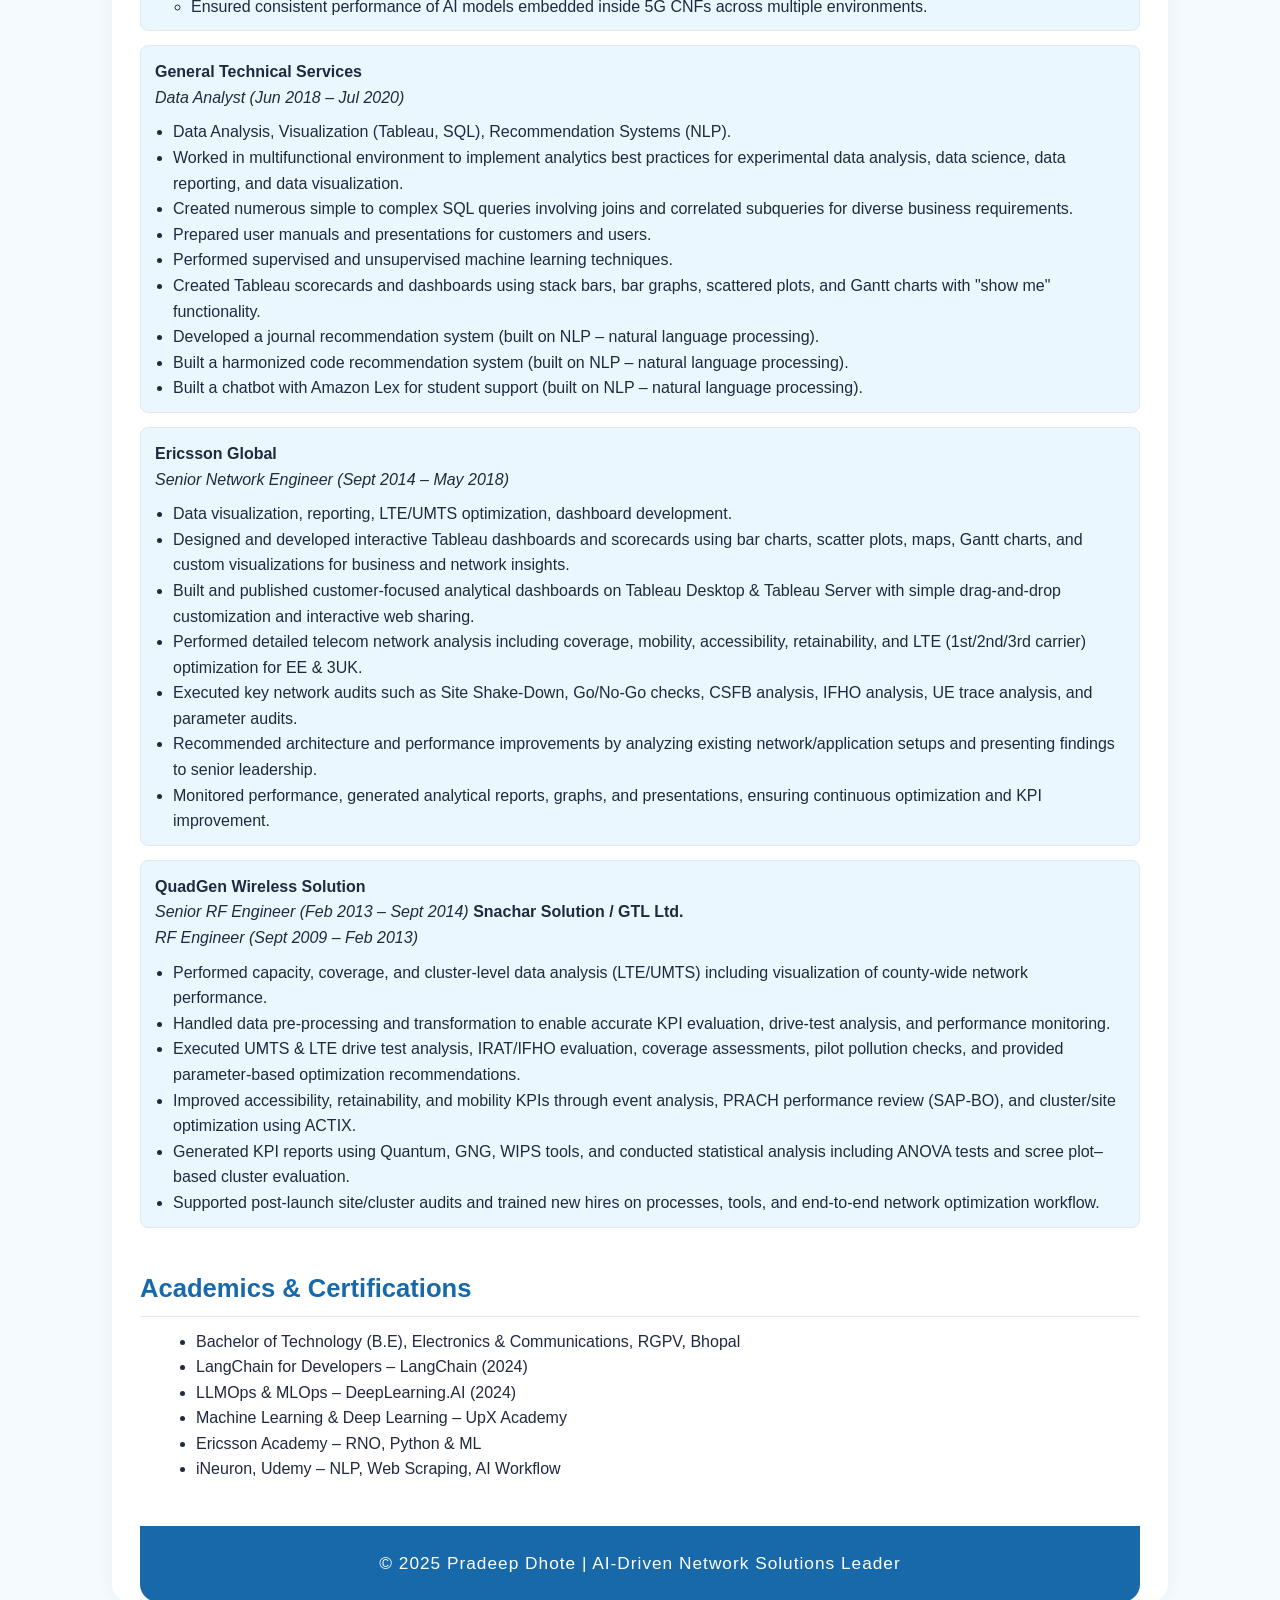
==== commit 9e3f26f6: "Update index.html" ====
--- a/index.html
+++ b/index.html
@@ -107,11 +107,11 @@
         <div>
           <h3>Generative & Agentic AI</h3>
           <ul>
-            <li>Prompt Engineering, LangChain, HuggingFace, RAG, Autonomous Agents</li>
+            <li>Prompt Engineering, LangChain, HuggingFace, RAG, Autonomous Agents, Openai SDK,CrewAI, LangGraph, OpenAI</li>
           </ul>
           <h3>LLMOps & AI Deployment</h3>
           <ul>
-            <li>MLflow, DVC, Ray, FastAPI, Docker, K8s, Helm, CI/CD, MLOps pipelines</li>
+            <li>MLflow,Vertex AI,Amazon SageMaker, Amazon Bedrock , DVC, Ray, FastAPI, Docker, K8s, Helm, CI/CD, MLOps pipelines</li>
           </ul>
         </div>
         <div>
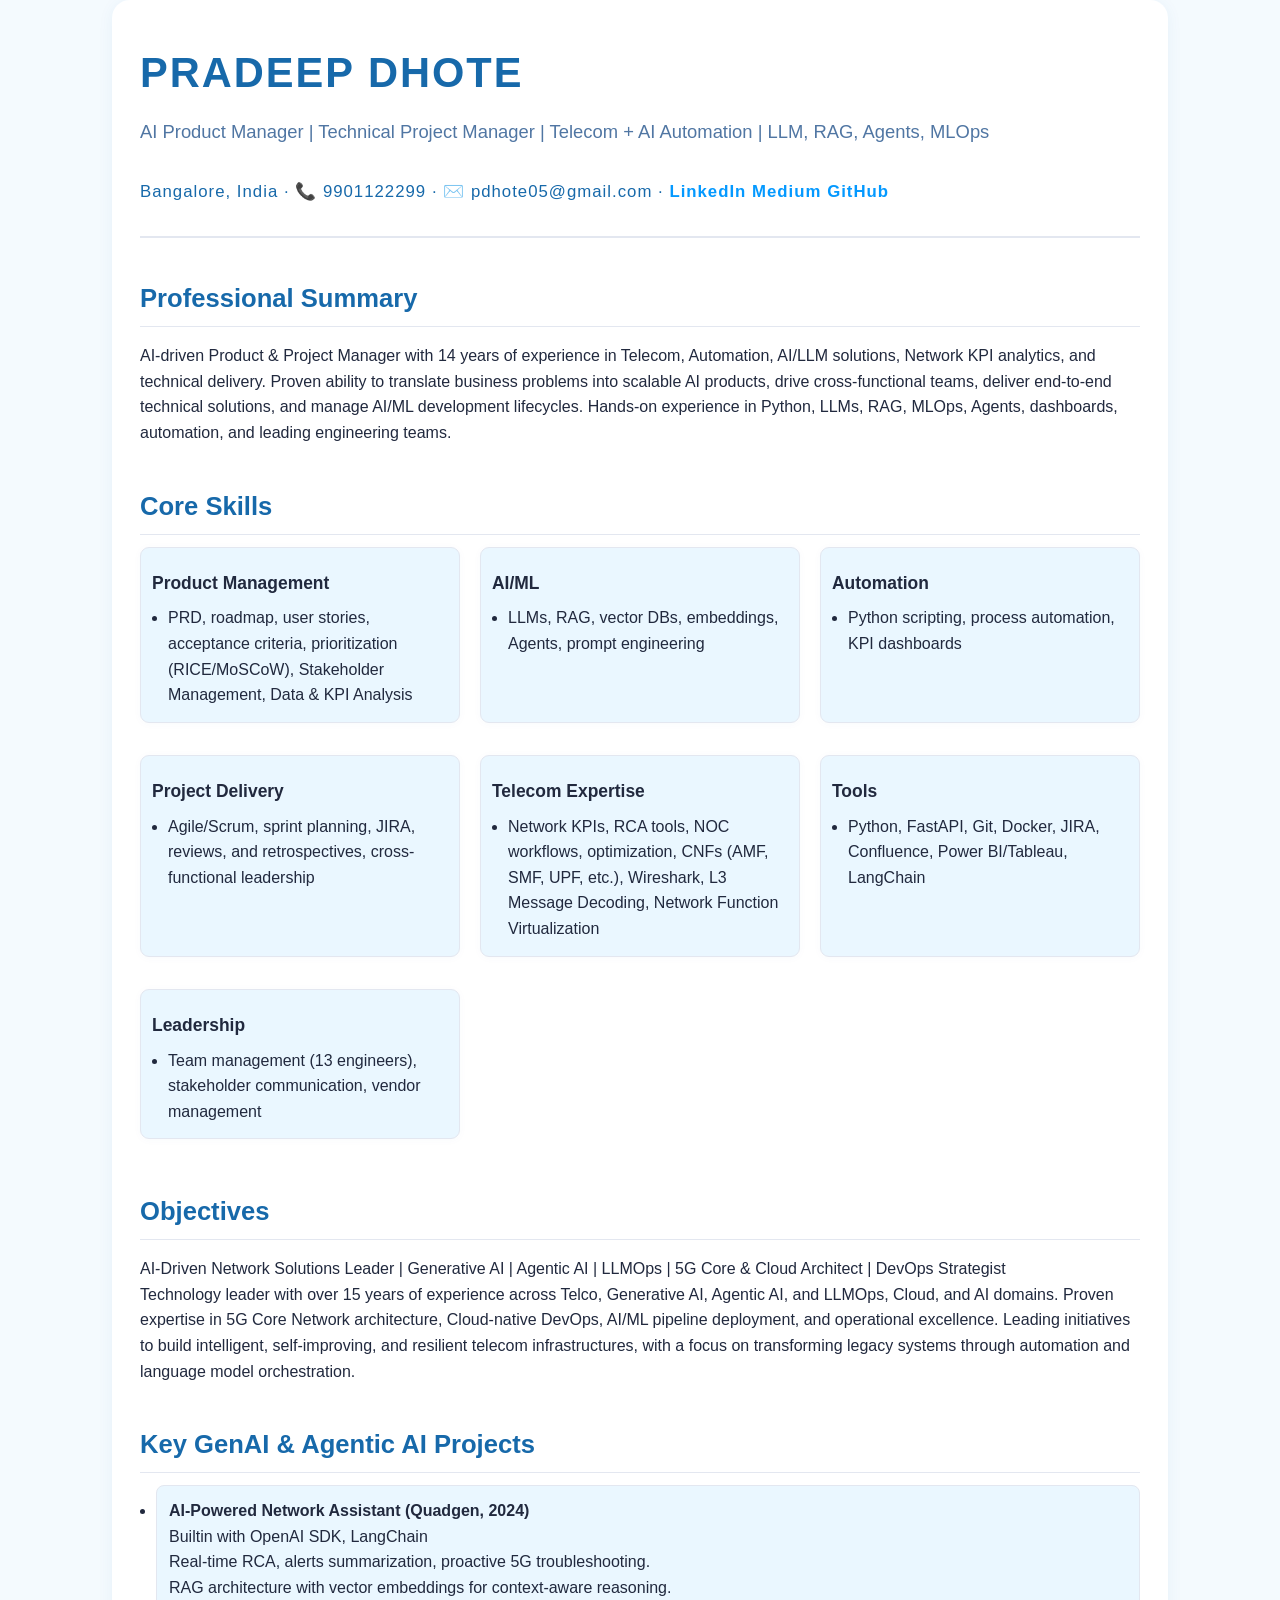
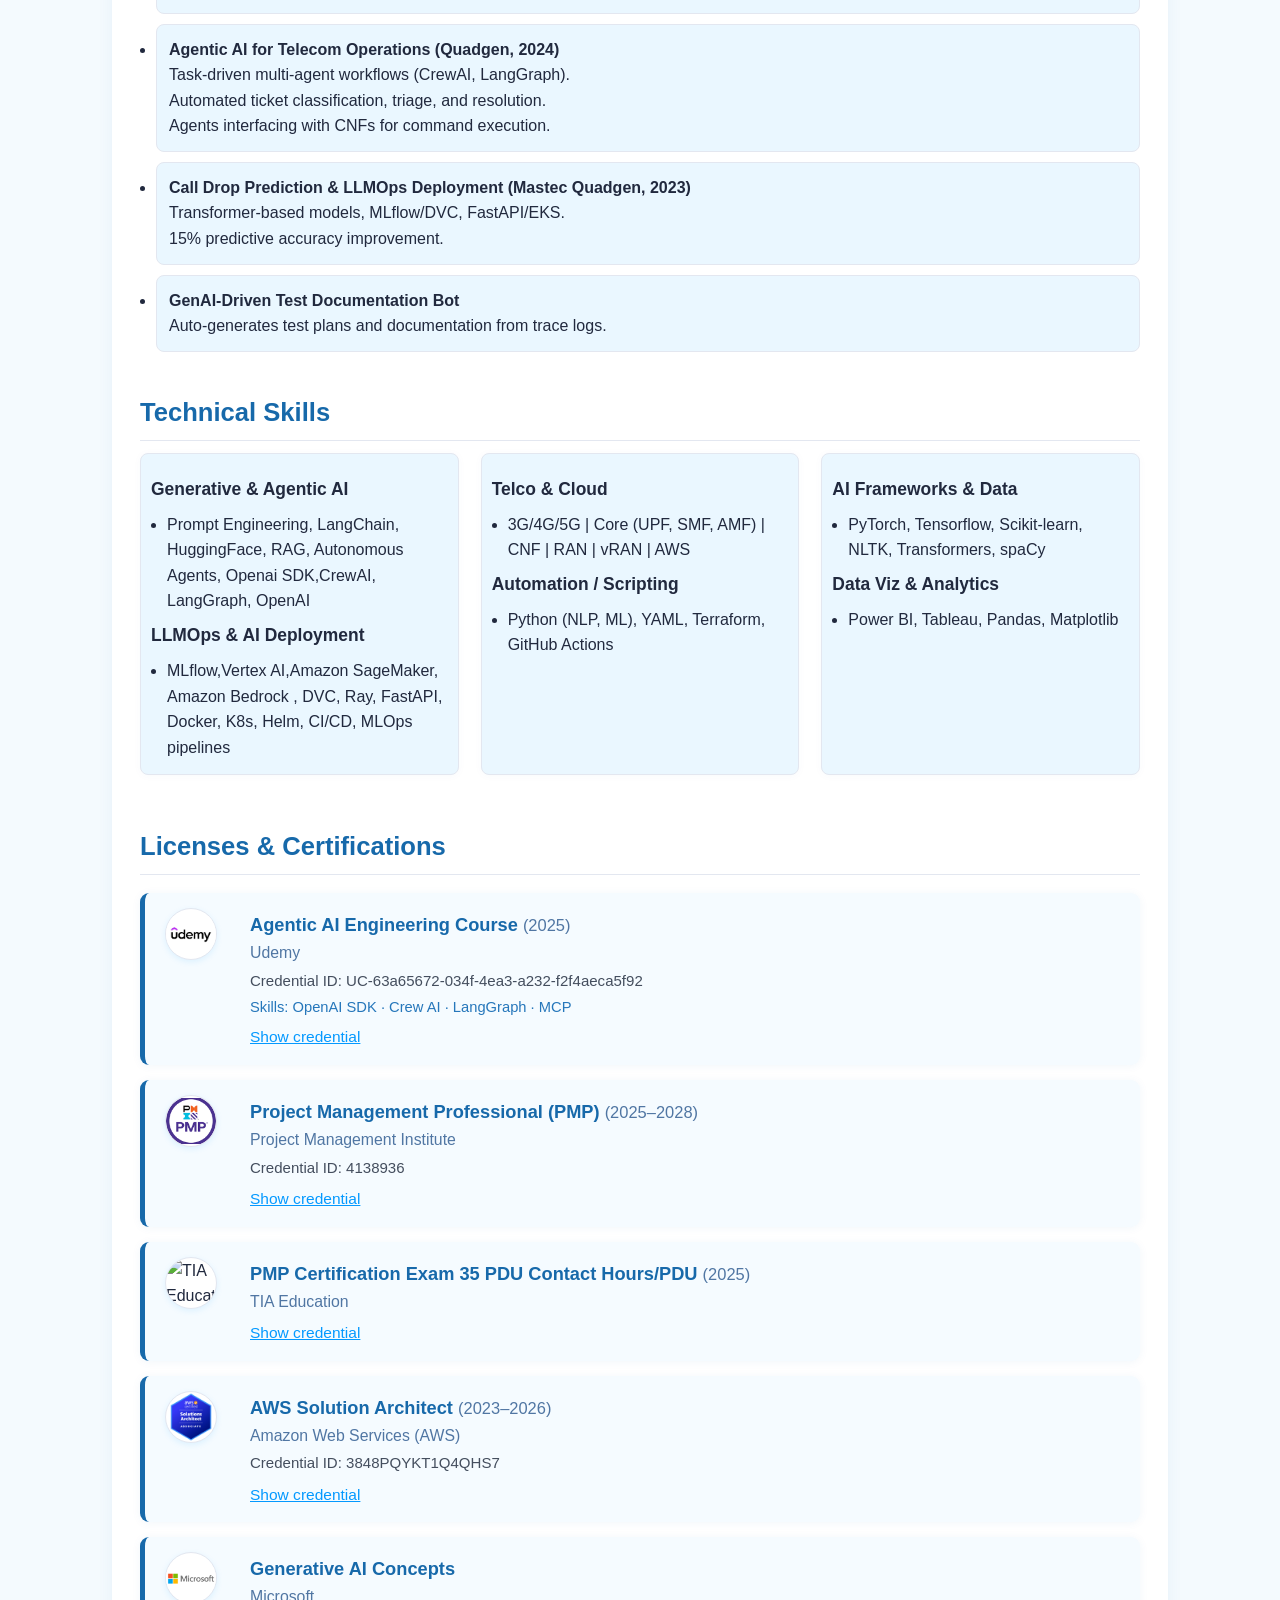
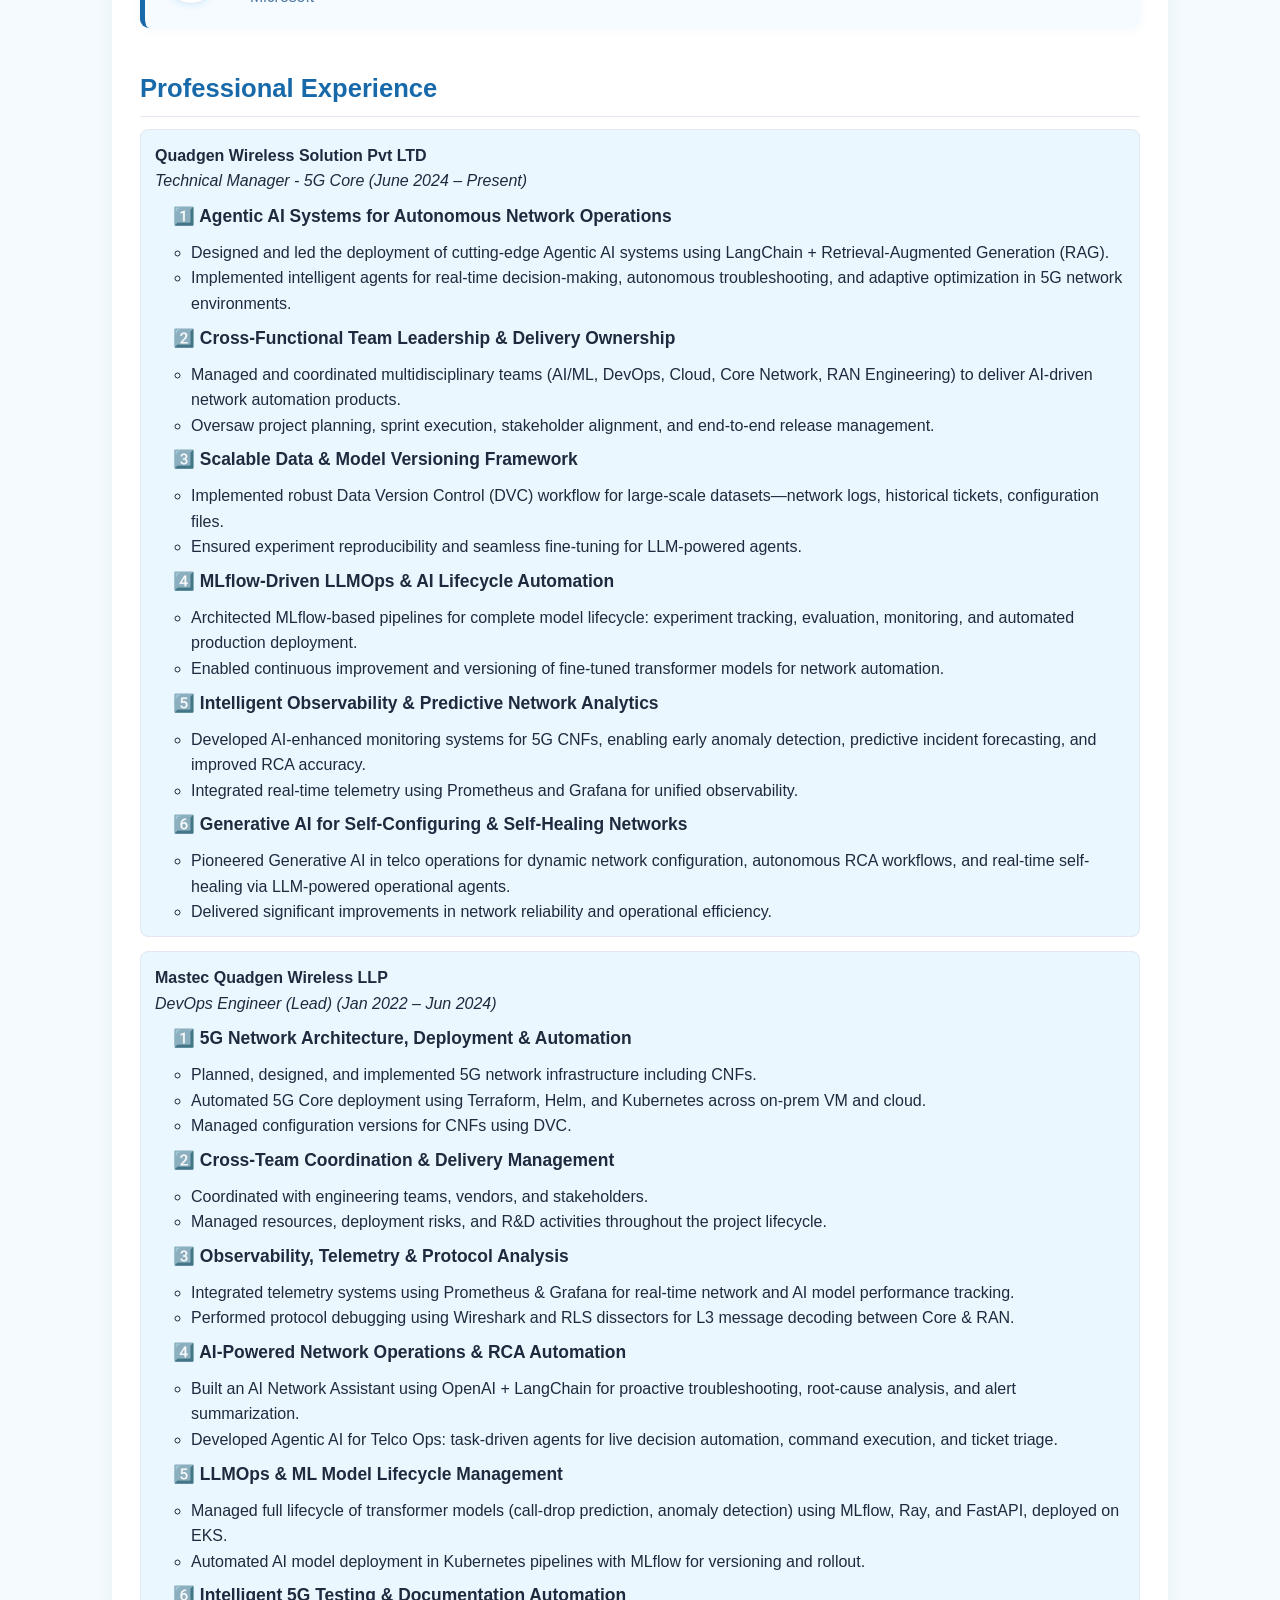
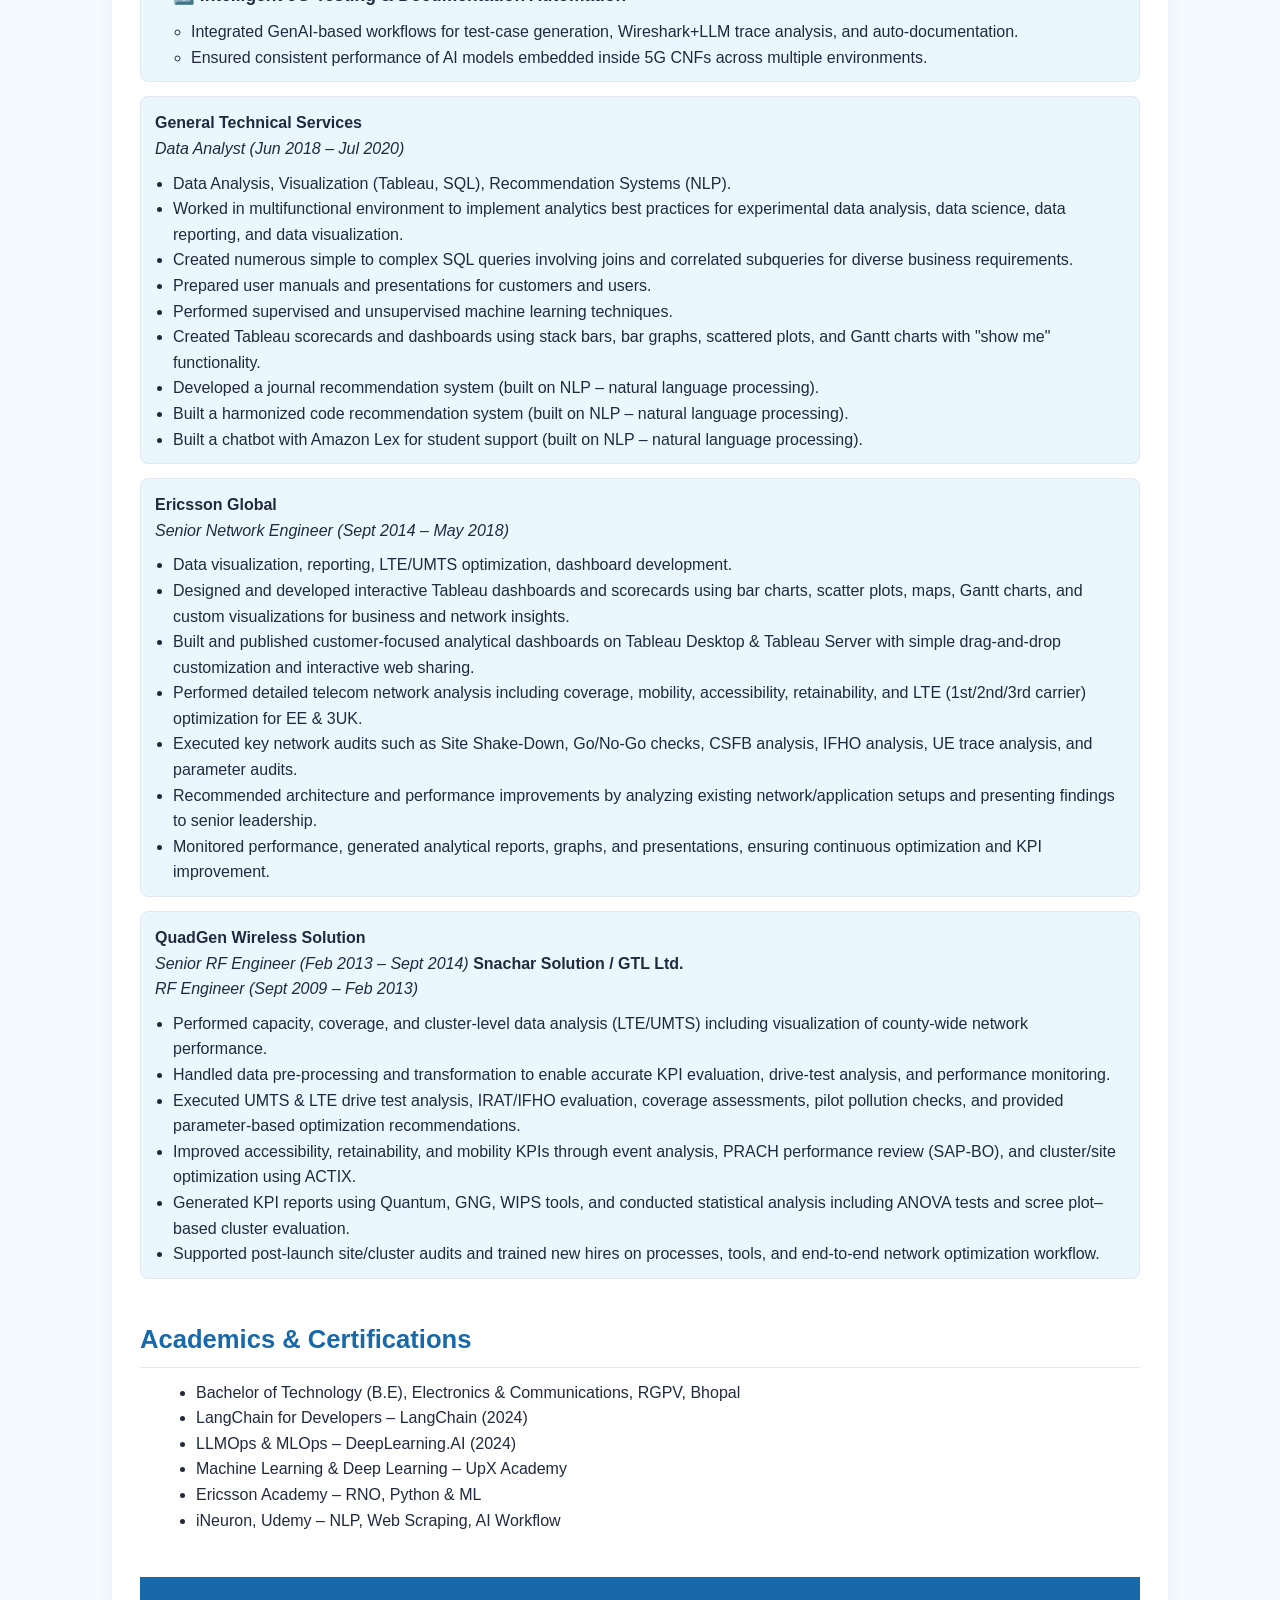
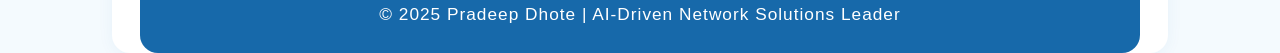
==== commit bf622a14: "Expand telecom expertise section in index.html Added additional telecom expertise details including " ====
--- a/index.html
+++ b/index.html
@@ -53,7 +53,7 @@
         </div>
         <div>
           <h3>Telecom Expertise</h3>
-          <ul><li>Network KPIs, RCA tools, NOC workflows, optimization</li></ul>
+          <ul><li>Network KPIs, RCA tools, NOC workflows, optimization, CNFs (AMF, SMF, UPF, etc.), Wireshark, L3 Message Decoding, Network Function Virtualization</li></ul>
         </div>
         <div>
           <h3>Tools</h3>
